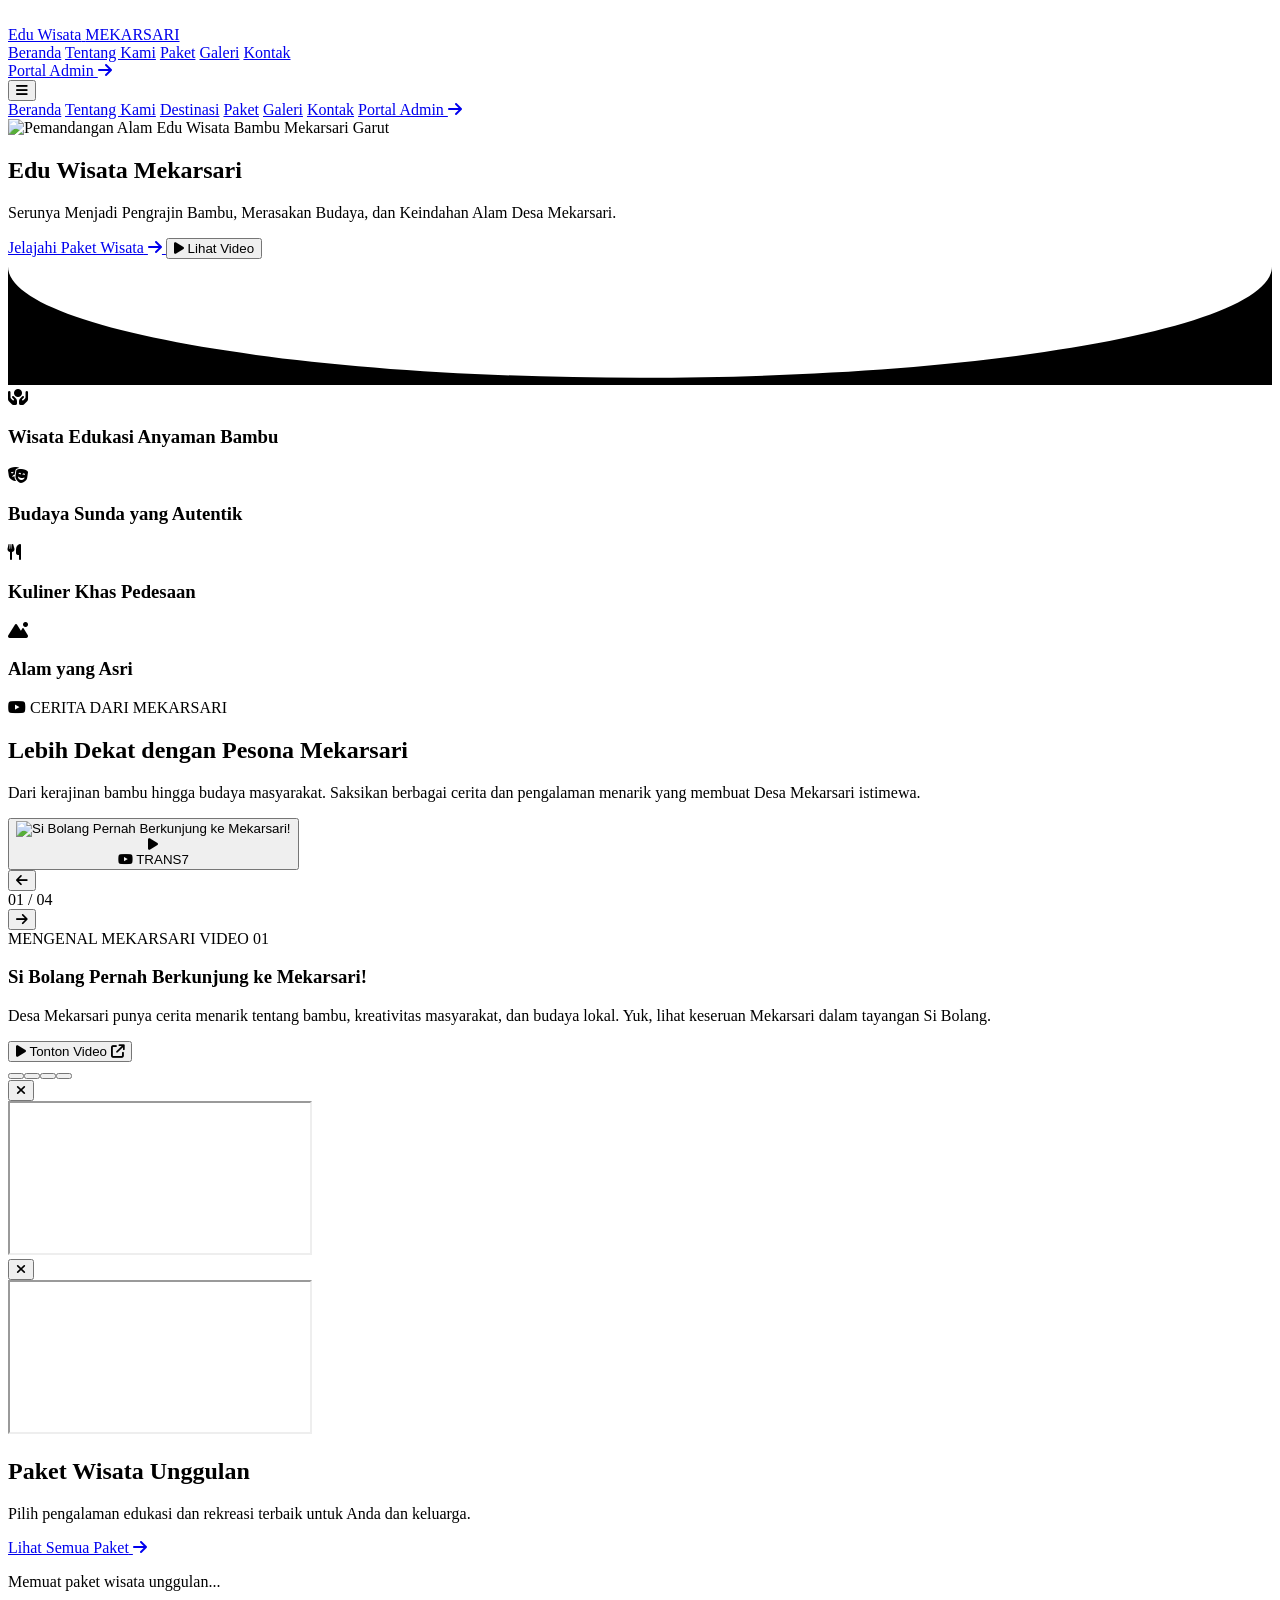
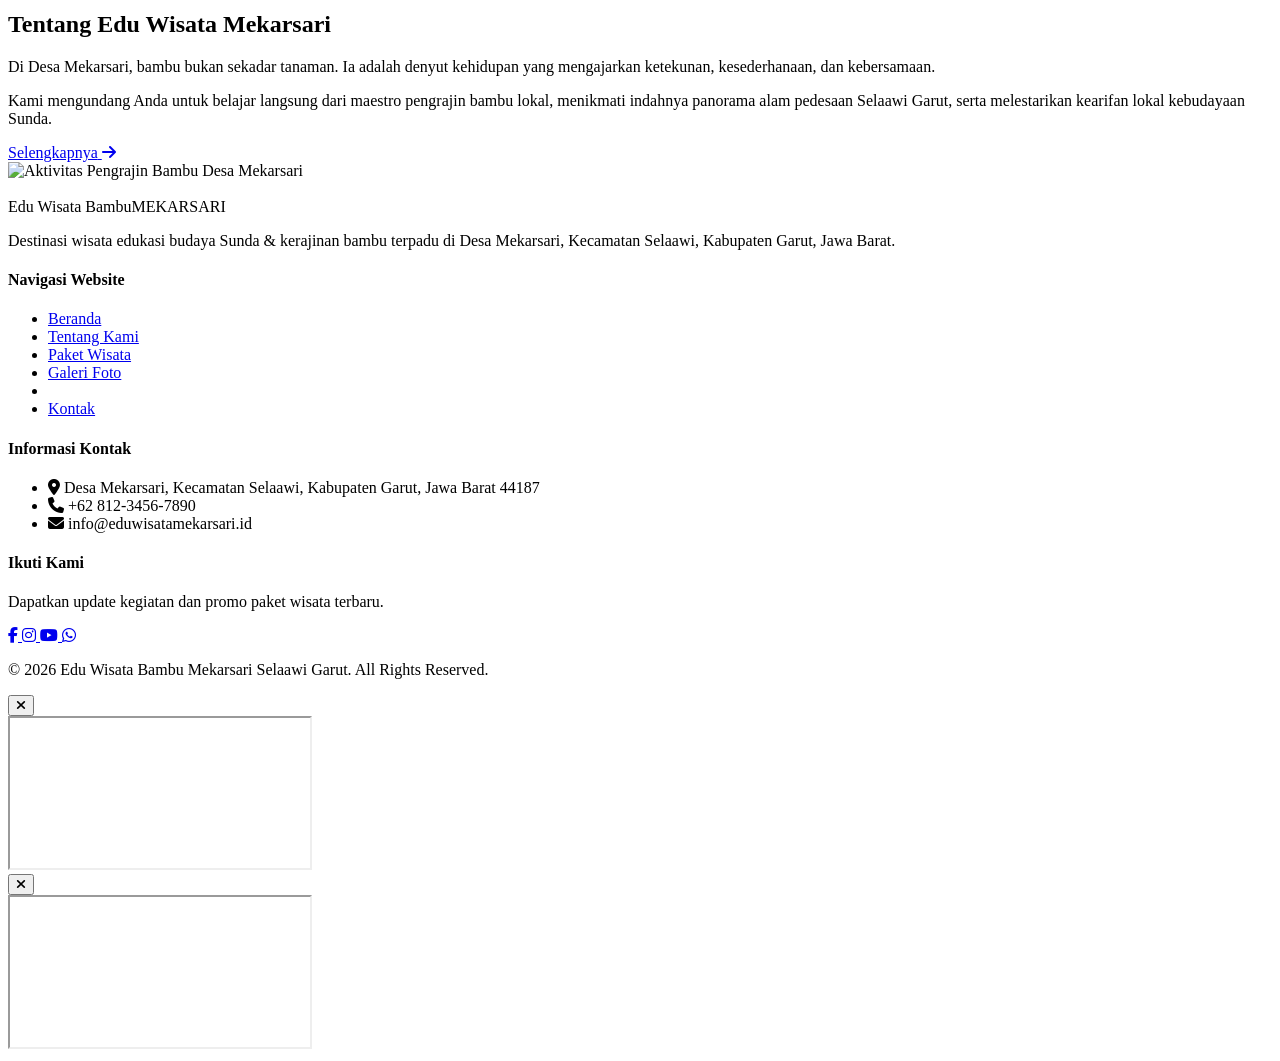
==== index.html @ fae1bfb8 "Add files via upload" ====
<!DOCTYPE html>
<html lang="id">
<head>
    <meta charset="UTF-8">
    <meta name="viewport" content="width=device-width, initial-scale=1.0">
    <title>Edu Wisata Mekarsari - Desa Mekarsari, Garut</title>
    
    <link rel="shortcut icon" href="assets/images/logo.png" type="image/x-icon">
    
    <!-- Google Fonts: Plus Jakarta Sans -->
    <link rel="preconnect" href="https://fonts.googleapis.com">
    <link rel="preconnect" href="https://fonts.gstatic.com" crossorigin>
    <link href="https://fonts.googleapis.com/css2?family=Plus+Jakarta+Sans:wght@400;500;600;700;800&display=swap" rel="stylesheet">
    
    <!-- Font Awesome Icons -->
    <link rel="stylesheet" href="https://cdnjs.cloudflare.com/ajax/libs/font-awesome/6.4.0/css/all.min.css">
    <link rel="shortcut icon" href="assets/images/logo.png" type="image/x-icon">
    
    <!-- Tailwind CSS (CDN) -->
    <script src="https://cdn.tailwindcss.com"></script>
    <script>
        tailwind.config = {
            theme: {
                extend: {
                    colors: {
                        brand: {
                            dark: '#064E36',
                            primary: '#146C43',
                            green: '#198754',
                            light: '#E8F5E9',
                            bgAlt: '#F5F8F5'
                        }
                    },
                    fontFamily: {
                        sans: ['"Plus Jakarta Sans"', 'sans-serif'],
                    }
                }
            }
        }
    </script>
    
    <!-- Custom CSS -->
    <link rel="stylesheet" href="assets/css/style.css">
    

<style>


    /* ==================================================
   GLOBAL SCROLLBAR — SEMUA HALAMAN
   Scroll tetap berfungsi, scrollbar disembunyikan
================================================== */

html,
body {
    scrollbar-width: none;
    -ms-overflow-style: none;
}

html::-webkit-scrollbar,
body::-webkit-scrollbar,
*::-webkit-scrollbar {
    display: none;
}




@media (max-width: 767px) {

    .hero-beranda {
        height: 400px !important;
        min-height: 400px !important;
        display: flex;
        align-items: flex-end;
        justify-content: center;
        position: relative;
        overflow: hidden;
    }

    /* Posisi konten */
    .hero-beranda > .relative.z-10 {
        width: 100%;
        padding: 0 18px 45px !important;
    }

    .hero-beranda > .relative.z-10 > div {
        gap: 12px;
    }

    /* Judul */
    .hero-beranda h1 {
        font-size: clamp(34px, 9vw, 42px);
        line-height: 1.08;
        letter-spacing: -1.5px;
    }

    /* Deskripsi */
    .hero-beranda p {
        font-size: 13px;
        line-height: 1.5;
    }

    /* Tombol */
    .hero-beranda .relative.z-10 > div > div {
        gap: 9px;
        padding-top: 2px;
    }

    .hero-beranda .relative.z-10 > div > div a,
    .hero-beranda .relative.z-10 > div > div button {
        min-height: 46px;
        font-size: 11px;
    }

    /* Lengkungan */
    .hero-beranda > .absolute.bottom-0 svg {
        height: 25px;
    }
}

@media (max-width: 380px) {
    .hero-beranda {
        height: 380px !important;
        min-height: 380px !important;
    }
}

</style>
</head>
<body class="font-sans text-gray-800 bg-white antialiased selection:bg-brand-green selection:text-white min-h-screen flex flex-col">

    
<!-- HEADER / NAVIGATION -->
<header class="sticky top-0 z-50 bg-white shadow-sm border-b border-gray-100 transition-all duration-300" id="main-header">

    <div class="max-w-7xl mx-auto px-4 sm:px-6 lg:px-8 h-20 flex items-center justify-between">

        <!-- LOGO -->
        <a href="index.html" class="flex items-center gap-3 group">
            <div class="w-12 h-12 rounded-xl flex items-center justify-center text-white text-xl font-bold shadow-md group-hover:scale-105 transition-transform">
                <img src="assets/images/logo.png" alt="">
            </div>

            <div>
                <span class="block text-xs uppercase tracking-widest font-bold text-brand-primary">Edu Wisata</span>
                <span class="block text-xl font-extrabold text-brand-dark tracking-tight leading-none">MEKARSARI</span>
            </div>
        </a>

        <!-- DESKTOP NAVIGATION -->
        <nav class="hidden lg:flex items-center space-x-8">
            <a href="index.html" class="text-sm font-semibold text-brand-dark relative after:absolute after:left-0 after:-bottom-2 after:w-full after:h-0.5 after:bg-brand-green">Beranda</a>
            <a href="tentang.html" class="text-sm font-semibold text-gray-700 hover:text-brand-dark transition-colors">Tentang Kami</a>
            <!--<a href="destinasi.html" class="text-sm font-semibold text-gray-700 hover:text-brand-dark transition-colors">Destinasi</a>-->
            <a href="paket.html" class="text-sm font-semibold text-gray-700 hover:text-brand-dark transition-colors">Paket</a>
            <a href="galeri.html" class="text-sm font-semibold text-gray-700 hover:text-brand-dark transition-colors">Galeri</a>
            <a href="kontak.html" class="text-sm font-semibold text-gray-700 hover:text-brand-dark transition-colors">Kontak</a>
        </nav>

        <!-- DESKTOP ADMIN -->
        <div class="hidden lg:flex items-center">
            <a href="login.html" class="px-6 py-2.5 bg-brand-dark hover:bg-brand-primary text-white text-sm font-bold rounded-full shadow-md hover:shadow-lg transition-all transform hover:-translate-y-0.5 flex items-center gap-2">
                Portal Admin <i class="fa-solid fa-arrow-right text-xs"></i>
            </a>
        </div>

        <!-- MOBILE HAMBURGER -->
        <button
            id="mobile-menu-btn"
            type="button"
            aria-label="Toggle menu"
            aria-expanded="false"
            aria-controls="mobile-menu"
            class="lg:hidden text-gray-700 focus:outline-none p-2 rounded-lg hover:bg-gray-100">

            <i class="fa-solid fa-bars text-2xl"></i>
        </button>

    </div>

    <!-- MOBILE MENU -->
    <div id="mobile-menu" class="hidden lg:hidden absolute top-full left-0 w-full bg-white border-b border-gray-200 px-4 pt-2 pb-6 space-y-3 shadow-xl z-50">

        <a href="index.html" aria-current="page" class="block py-2 text-base font-bold text-brand-green">Beranda</a>
        <a href="tentang.html" class="block py-2 text-base font-semibold text-gray-700 hover:text-brand-dark">Tentang Kami</a>
        <a href="destinasi.html" class="block py-2 text-base font-semibold text-gray-700 hover:text-brand-dark">Destinasi</a>
        <a href="paket.html" class="block py-2 text-base font-semibold text-gray-700 hover:text-brand-dark">Paket</a>
        <a href="galeri.html" class="block py-2 text-base font-semibold text-gray-700 hover:text-brand-dark">Galeri</a>
        <a href="kontak.html" class="block py-2 text-base font-semibold text-gray-700 hover:text-brand-dark">Kontak</a>

        <a href="login.html" class="block w-full mt-4 py-3 bg-brand-dark text-white font-bold rounded-xl shadow text-center">
            Portal Admin <i class="fa-solid fa-arrow-right ml-2"></i>
        </a>

    </div>

</header>


    <main class="flex-grow">
        <!-- 1. HERO SECTION -->
        <section class="hero-beranda relative min-h-[80vh] flex items-center justify-center bg-slate-900 overflow-hidden">
            <!-- Background Image with Overlay -->
            <div class="absolute inset-0 z-0">
                <img
                    id="image-hero-beranda"
                    data-image-key="hero_beranda"
                    src=""
                    alt="Pemandangan Alam Edu Wisata Bambu Mekarsari Garut"
                    class="w-full h-full object-cover object-center transform scale-105 animate-subtle-zoom">
                <div class="absolute inset-0 bg-gradient-to-r from-black/80 via-black/50 to-transparent"></div>
                <div class="absolute inset-0 bg-brand-dark/20 mix-blend-multiply"></div>
            </div>

            <div class="relative z-10 max-w-7xl mx-auto px-4 sm:px-6 lg:px-8 py-20 w-full">
                <div class="max-w-2xl text-white space-y-6">
                    <h1 class="text-4xl sm:text-5xl lg:text-6xl font-extrabold tracking-tight leading-tight">
                        Edu Wisata <span class="text-green-400">Mekarsari</span>
                        <!--<span class="text-green-400">Mekarsari</span>--> 
                    </h1>
                    <p class="text-lg sm:text-xl text-gray-200 font-normal leading-relaxed">
                        Serunya Menjadi Pengrajin Bambu, Merasakan Budaya, dan Keindahan Alam Desa Mekarsari.
                    </p>
                    <div class="flex flex-wrap items-center gap-4 pt-4">
                        <a href="#paket" class="inline-flex items-center justify-center gap-3 bg-brand-green hover:bg-emerald-600 text-white font-bold px-7 py-3.5 rounded-full shadow-lg hover:shadow-xl transition-all duration-300 transform hover:-translate-y-1">
                            <span>Jelajahi Paket Wisata</span>
                            <i class="fa-solid fa-arrow-right"></i>
                        </a>
                        <a href="#video"><button class="inline-flex items-center justify-center gap-3 bg-white/20 hover:bg-white/30 backdrop-blur-md text-white border border-white/40 font-semibold px-6 py-3.5 rounded-full transition-all duration-300">
                            <span class="w-8 h-8 rounded-full bg-white text-brand-dark flex items-center justify-center text-xs shadow">
                                <i class="fa-solid fa-play translate-x-0.5"></i>
                            </span>
                            <span>Lihat Video</span>
                        </button></a>
                    </div>
                </div>
            </div>

            <!-- Curved Edge Bottom Divider -->
            <div class="absolute bottom-0 left-0 right-0 z-10 overflow-hidden leading-none">
                <svg class="relative block w-full h-12 text-white" data-name="Layer 1" xmlns="http://www.w3.org/2000/svg" viewBox="0 0 1200 120" preserveAspectRatio="none">
                    <path d="M600,112.77C268.63,112.77,0,65.52,0,7.23V120H1200V7.23C1200,65.52,931.37,112.77,600,112.77Z" fill="currentColor"></path>
                </svg>
            </div>
        </section>

        <!-- 2. HIGHLIGHT KEUNGGULAN SECTION -->
        <section class="py-16 bg-white relative z-20">
            <div class="max-w-7xl mx-auto px-4 sm:px-6 lg:px-8">
                <div class="grid grid-cols-2 md:grid-cols-4 gap-5 lg:gap-7">

                    <div class="highlight-card">
                        <div class="highlight-icon">
                            <i class="fa-solid fa-hands-holding-circle"></i>
                        </div>
                        <h3>Wisata Edukasi Anyaman Bambu</h3>
                    </div>

                    <div class="highlight-card">
                        <div class="highlight-icon">
                            <i class="fa-solid fa-masks-theater"></i>
                        </div>
                        <h3>Budaya Sunda yang Autentik</h3>
                    </div>

                    <div class="highlight-card">
                        <div class="highlight-icon">
                            <i class="fa-solid fa-utensils"></i>
                        </div>
                        <h3>Kuliner Khas Pedesaan</h3>
                    </div>

                    <div class="highlight-card">
                        <div class="highlight-icon">
                            <i class="fa-solid fa-mountain-sun"></i>
                        </div>
                        <h3>Alam yang Asri</h3>
                    </div>

                </div>
            </div>
        </section>


<!-- SECTION VIDEO & MEDIA -->

<!-- ==========================================
     VIDEO & MEDIA - EDITORIAL SHOWCASE
========================================== -->

<section id="video" class="video-showcase">

    <div class="video-container">

        <!-- HEADER -->
        <div class="video-heading">
            <div class="video-eyebrow">
                <span class="video-youtube-icon">
                    <i class="fa-brands fa-youtube"></i>
                </span>
                CERITA DARI MEKARSARI
            </div>

            <h2>
                Lebih Dekat dengan
                <span>Pesona Mekarsari</span>
            </h2>

            <p>
                Dari kerajinan bambu hingga budaya masyarakat.
                Saksikan berbagai cerita dan pengalaman menarik
                yang membuat Desa Mekarsari istimewa.
            </p>
        </div>


        <!-- VIDEO FEATURE -->
        <div class="video-feature">

            <!-- LEFT : VIDEO -->
            <div class="video-visual">

                <div class="video-frame">

                    <button
                        type="button"
                        id="showcase-thumbnail"
                        class="video-thumbnail"
                        aria-label="Putar video Mekarsari">

                        <img
                            id="showcase-image"
                            src="https://img.youtube.com/vi/QipOSHGybto/hqdefault.jpg"
                            alt="Video Mekarsari"
                            loading="lazy">

                        <div class="video-overlay"></div>

                        <!-- PLAY -->
                        <div class="video-play">
                            <span>
                                <i class="fa-solid fa-play"></i>
                            </span>
                        </div>

                        <!-- VIDEO LABEL -->
                        <div class="video-label">
                            <i class="fa-brands fa-youtube"></i>
                            <span id="showcase-badge">FEATURED VIDEO</span>
                        </div>

                    </button>

                </div>

                <!-- VIDEO NAVIGATION -->
                <div class="video-navigation">

                    <button
                        type="button"
                        id="showcase-prev"
                        class="video-arrow"
                        aria-label="Video sebelumnya">
                        <i class="fa-solid fa-arrow-left"></i>
                    </button>

                    <div class="video-progress">

                        <div class="video-progress-info">
                            <span id="showcase-counter">01</span>
                            <span class="video-counter-divider">/</span>
                            <span>04</span>
                        </div>

                        <div class="video-progress-track">
                            <div id="showcase-progress"></div>
                        </div>

                    </div>

                    <button
                        type="button"
                        id="showcase-next"
                        class="video-arrow"
                        aria-label="Video berikutnya">
                        <i class="fa-solid fa-arrow-right"></i>
                    </button>

                </div>

            </div>


            <!-- RIGHT : INFORMATION -->
            <div class="video-information">

                <div class="video-information-top">

                    <span class="video-category" id="showcase-category">
                        MENGENAL MEKARSARI
                    </span>

                    <span class="video-index">
                        VIDEO <span id="showcase-index">01</span>
                    </span>

                </div>

                <h3 id="showcase-title">
                    Si Bolang Pernah Berkunjung ke Mekarsari!
                </h3>

                <p id="showcase-description">
                    Desa Mekarsari punya cerita menarik tentang bambu,
                    kreativitas masyarakat, dan budaya lokal.
                    Yuk, lihat keseruan Mekarsari dalam tayangan Si Bolang.
                </p>

                <button
                    type="button"
                    id="showcase-watch"
                    class="video-watch">

                    <span class="video-watch-icon">
                        <i class="fa-solid fa-play"></i>
                    </span>

                    Tonton Video

                    <i class="fa-solid fa-arrow-up-right-from-square video-watch-arrow"></i>

                </button>

                <!-- DOTS -->
                <div class="video-dots" id="showcase-dots"></div>

            </div>

        </div>

    </div>

</section>


<!-- YOUTUBE MODAL -->
<div id="showcase-modal" class="showcase-modal">

    <button
        type="button"
        id="showcase-close"
        class="showcase-modal-close"
        aria-label="Tutup video">

        <i class="fa-solid fa-xmark"></i>

    </button>

    <div class="showcase-modal-content">

        <div class="showcase-modal-frame">

            <iframe
                id="showcase-player"
                src=""
                title="Video Mekarsari"
                allow="autoplay; encrypted-media; picture-in-picture"
                allowfullscreen>
            </iframe>

        </div>

    </div>

</div>



<!-- MODAL YOUTUBE -->
<div id="youtube-modal"
     class="fixed inset-0 z-[9999] bg-black/90 hidden items-center justify-center p-4">

    <button
        type="button"
        id="youtube-close"
        aria-label="Tutup video"
        class="absolute top-5 right-5 text-white text-3xl hover:text-red-500 transition-colors">
        <i class="fa-solid fa-xmark"></i>
    </button>

    <div class="w-full max-w-5xl">
        <div class="aspect-video rounded-2xl overflow-hidden bg-black">
            <iframe
                id="youtube-player"
                class="w-full h-full"
                src=""
                title="Video Mekarsari"
                allow="autoplay; encrypted-media; picture-in-picture"
                allowfullscreen>
            </iframe>
        </div>
    </div>
</div>

        <!-- 4. PAKET WISATA UNGGULAN SECTION -->
        <section id="paket" class="py-16 md:py-24 bg-white">
            <div class="max-w-7xl mx-auto px-4 sm:px-6 lg:px-8">
                <!-- Section Header -->
                <div class="flex flex-col md:flex-row md:items-end justify-between mb-12 gap-4">
                    <div>
                        <h2 class="text-3xl sm:text-4xl font-extrabold text-brand-dark tracking-tight">
                            Paket Wisata Unggulan
                        </h2>
                        <p class="text-gray-500 mt-2">Pilih pengalaman edukasi dan rekreasi terbaik untuk Anda dan keluarga.</p>
                    </div>
                    <a href="#semua-paket" class="inline-flex items-center gap-2 font-bold text-brand-green hover:text-brand-dark transition-colors group">
                        <span>Lihat Semua Paket</span>
                        <i class="fa-solid fa-arrow-right group-hover:translate-x-1 transition-transform"></i>
                    </a>
                </div>

                <!-- Dynamic Firebase / Static Package Container -->
                <div id="paket-container" class="grid grid-cols-1 md:grid-cols-3 gap-8">
                    <!-- Loading State Spinner (Default) -->
                    <div id="loading-state" class="col-span-3 text-center py-12">
                        <div class="inline-block animate-spin rounded-full h-10 w-10 border-4 border-brand-green border-t-transparent"></div>
                        <p class="text-gray-500 mt-3 text-sm font-medium">Memuat paket wisata unggulan...</p>
                    </div>
                </div>
            </div>
        </section>
        <!-- 3. TENTANG EDU WISATA MEKARSARI SECTION -->
        <section id="tentang" class="py-16 md:py-24 bg-brand-bgAlt">
            <div class="max-w-7xl mx-auto px-4 sm:px-6 lg:px-8">
                <div class="grid grid-cols-1 lg:grid-cols-12 gap-12 items-center">
                    <!-- Text Content -->
                    <div class="lg:col-span-6 space-y-6">
                        <h2 class="text-3xl sm:text-4xl font-extrabold text-brand-dark tracking-tight">
                            Tentang Edu Wisata Mekarsari
                        </h2>
                        <p class="text-gray-600 text-lg leading-relaxed">
                            Di Desa Mekarsari, bambu bukan sekadar tanaman. Ia adalah denyut kehidupan yang mengajarkan ketekunan, kesederhanaan, dan kebersamaan. 
                        </p>
                        <p class="text-gray-500 text-base leading-relaxed">
                            Kami mengundang Anda untuk belajar langsung dari maestro pengrajin bambu lokal, menikmati indahnya panorama alam pedesaan Selaawi Garut, serta melestarikan kearifan lokal kebudayaan Sunda.
                        </p>
                        <div class="pt-2">
                            <a href="tentang.html" class="inline-flex items-center gap-3 bg-brand-dark hover:bg-brand-green text-white font-semibold px-7 py-3 rounded-full shadow-md transition-all duration-300">
                                <span>Selengkapnya</span>
                                <i class="fa-solid fa-arrow-right"></i>
                            </a>
                        </div>
                    </div>

                    <!-- Image Showcase -->
                    <div class="lg:col-span-6 relative">
                        <div class="relative rounded-3xl overflow-hidden shadow-2xl border-4 border-white">
                            <img
                                id="image-about-beranda"
                                data-image-key="about_beranda"
                                src=""
                                alt="Aktivitas Pengrajin Bambu Desa Mekarsari"
                                class="w-full h-[380px] sm:h-[420px] object-cover hover:scale-105 transition-transform duration-500">
                            <div class="absolute inset-0 bg-gradient-to-t from-black/40 via-transparent to-transparent"></div>
                        </div>
                    </div>
                </div>
            </div>
        </section>
    </main>

    <!-- FOOTER -->
    <footer class="bg-brand-dark text-white pt-16 pb-8 border-t border-emerald-950">
<div class="max-w-7xl mx-auto px-4 sm:px-6 lg:px-8">
<div class="grid grid-cols-1 md:grid-cols-2 lg:grid-cols-4 gap-10 mb-12">
<div class="space-y-4"><div class="flex items-center gap-3"><div class="w-10 h-10 rounded-xl bg-white text-brand-dark flex items-center justify-center text-xl font-bold"><img src="assets/images/logo.png" alt=""></div><div><span class="block text-xs uppercase tracking-widest font-bold text-emerald-300">Edu Wisata Bambu</span><span class="block text-lg font-extrabold text-white tracking-tight leading-none">MEKARSARI</span></div></div><p class="text-emerald-100/80 text-sm leading-relaxed">Destinasi wisata edukasi budaya Sunda &amp; kerajinan bambu terpadu di Desa Mekarsari, Kecamatan Selaawi, Kabupaten Garut, Jawa Barat.</p></div>
<div><h4 class="text-lg font-bold mb-4 text-emerald-300">Navigasi Website</h4><ul class="space-y-2.5 text-sm text-emerald-100/90"><li><a href="index.html" class="hover:text-white transition-colors">Beranda</a></li><li><a href="tentang.html" class="hover:text-white transition-colors">Tentang Kami</a></li><li><!--<a href="destinasi.html" class="hover:text-white transition-colors">Destinasi</a></li><li>--><a href="paket.html" class="hover:text-white transition-colors">Paket Wisata</a></li><li><a href="galeri.html" class="hover:text-white transition-colors">Galeri Foto</a></li><li></li><li><a href="kontak.html" class="hover:text-white transition-colors">Kontak</a></li></ul></div>
<div>
    <h4 class="text-lg font-bold mb-4 text-emerald-300">
        Informasi Kontak
    </h4>

    <ul class="space-y-3 text-sm text-emerald-100/90">

        <!-- ALAMAT -->
        <li class="flex items-start gap-3">
            <i class="fa-solid fa-location-dot mt-1 text-emerald-400"></i>
            <span id="footer-alamat">
                Desa Mekarsari, Kecamatan Selaawi, Kabupaten Garut, Jawa Barat 44187
            </span>
        </li>

        <!-- TELEPON -->
        <li class="flex items-center gap-3">
            <i class="fa-solid fa-phone text-emerald-400"></i>
            <span id="footer-wa">
                +62 812-3456-7890
            </span>
        </li>

        <!-- EMAIL -->
        <li class="flex items-center gap-3">
            <i class="fa-solid fa-envelope text-emerald-400"></i>
            <span id="footer-email">
                info@eduwisatamekarsari.id
            </span>
        </li>

    </ul>
</div>
<div>
    <h4 class="text-lg font-bold mb-4 text-emerald-300">
        Ikuti Kami
    </h4>

    <p class="text-sm text-emerald-100/80 mb-4">
        Dapatkan update kegiatan dan promo paket wisata terbaru.
    </p>

    <div class="flex space-x-3">

        <!-- FACEBOOK -->
        <a href="#"
           aria-label="Facebook"
           id="footer-facebook"
           class="w-10 h-10 rounded-full bg-emerald-900/60 hover:bg-brand-green flex items-center justify-center text-white transition-all">
            <i class="fa-brands fa-facebook-f"></i>
        </a>

        <!-- INSTAGRAM -->
        <a href="#"
           aria-label="Instagram"
           id="footer-instagram"
           class="w-10 h-10 rounded-full bg-emerald-900/60 hover:bg-brand-green flex items-center justify-center text-white transition-all">
            <i class="fa-brands fa-instagram"></i>
        </a>

        <!-- YOUTUBE -->
        <a href="#"
           aria-label="YouTube"
           id="footer-youtube"
           class="w-10 h-10 rounded-full bg-emerald-900/60 hover:bg-brand-green flex items-center justify-center text-white transition-all">
            <i class="fa-brands fa-youtube"></i>
        </a>

        <!-- WHATSAPP -->
        <a href="#"
           aria-label="WhatsApp"
           id="footer-social-wa"
           class="w-10 h-10 rounded-full bg-emerald-900/60 hover:bg-brand-green flex items-center justify-center text-white transition-all">
            <i class="fa-brands fa-whatsapp"></i>
        </a>

    </div>
</div>
</div><div class="pt-8 border-t border-emerald-900/50 text-center text-xs text-emerald-200/60"><p>&copy; 2026 Edu Wisata Bambu Mekarsari Selaawi Garut. All Rights Reserved.</p></div></div>

</footer>



<!-- MODAL VIDEO YOUTUBE -->
<div id="video-modal" class="fixed inset-0 z-[100] hidden items-center justify-center bg-black/80 backdrop-blur-sm p-4">

    <div class="relative w-full max-w-4xl bg-black rounded-2xl overflow-hidden shadow-2xl">

        <!-- Tombol Close -->
        <button id="close-video-btn"
            class="absolute top-3 right-3 z-20 w-10 h-10 rounded-full bg-black/70 text-white hover:bg-red-500 transition flex items-center justify-center">
            <i class="fa-solid fa-xmark text-xl"></i>
        </button>

        <!-- Video YouTube -->
        <div class="relative w-full aspect-video">
            <iframe
                id="youtube-player"
                class="absolute inset-0 w-full h-full"
                src=""
                title="Video Edu Wisata Bambu Mekarsari"
                allow="autoplay; encrypted-media; picture-in-picture"
                allowfullscreen>
            </iframe>
        </div>

    </div>
</div>


    <!-- Firebase SDK (v9+ Modular via CDN) -->
    <script type="module" src="assets/js/firebase-config.js"></script>
    <script type="module" src="assets/js/main.js"></script>

<!-- VIDEO MODAL -->
<div id="youtube-modal"
    class="fixed inset-0 z-[100] hidden items-center justify-center bg-black/90 backdrop-blur-sm p-4">

    <div class="relative w-full max-w-5xl">

        <button onclick="closeYoutube()"
            class="absolute -top-12 right-0 text-white text-3xl hover:text-green-400 transition">
            <i class="fa-solid fa-xmark"></i>
        </button>

        <div class="aspect-video rounded-2xl overflow-hidden shadow-2xl bg-black">
            <iframe id="youtube-frame"
                class="w-full h-full"
                src=""
                title="Video Edu Wisata Mekarsari"
                allow="autoplay; encrypted-media; picture-in-picture"
                allowfullscreen>
            </iframe>
        </div>

    </div>
</div>

<script>
function playYoutube(videoId) {
    const modal = document.getElementById('youtube-modal');
    const frame = document.getElementById('youtube-frame');

    frame.src = 'https://www.youtube.com/embed/' + videoId + '?autoplay=1&rel=0';

    modal.classList.remove('hidden');
    modal.classList.add('flex');

    document.body.style.overflow = 'hidden';
}

function closeYoutube() {
    const modal = document.getElementById('youtube-modal');
    const frame = document.getElementById('youtube-frame');

    modal.classList.add('hidden');
    modal.classList.remove('flex');

    frame.src = '';

    document.body.style.overflow = '';
}
</script>

<script>



document.addEventListener("DOMContentLoaded", function () {

    const videos = [
    {
        id: "QipOSHGybto",
        thumbnail: "assets/images/bolang.png",
        category: "MENGENAL MEKARSARI",
        title: "Si Bolang Pernah Berkunjung ke Mekarsari!",
        description: "Desa Mekarsari punya cerita menarik tentang bambu, kreativitas masyarakat, dan budaya lokal. Yuk, lihat keseruan Mekarsari dalam tayangan Si Bolang.",
        badge: "TRANS7"
    },
    {
        id: "1caWzRFnxEg",
        thumbnail: "assets/images/mak-enah-1.png",
        category: "CERITA & PENGALAMAN DESA",
        title: "Keseruan Emak Enah Masak Bareng Warga Mekarsari!",
        description: "Suasana hangat, kesibukan dapur, dan semangat gotong royong menjadi bagian dari keseharian masyarakat Desa Mekarsari. Intip keseruannya dan temukan pengalaman wisata desa yang lebih dekat dengan kehidupan masyarakat lokal.",
        badge: "TRANS7"
    },
    {
        id: "I5Y_Sd6P0vc",
        thumbnail: "assets/images/mak-enah-2.png",
        category: "TRADISI & KEHIDUPAN LOKAL",
        title: "Tradisi Unik dan Keseruan Lomba Warga Mekarsari!",
        description: "Dari tradisi membawa hasil panen hingga berbagai perlombaan seru, Desa Mekarsari punya cerita tentang kebersamaan dan kreativitas masyarakatnya. Yuk, kenali keunikan desa yang menyimpan banyak pengalaman menarik untuk dijelajahi.",
        badge: "TRANS7"
    },
    {
        id: "Y3yQU1d5xko",
        thumbnail: "assets/images/mak-enah3.png",
        category: "BUDAYA & KEMERIAHAN DESA",
        title: "Karnaval Meriah, Kostum Unik, dan Cerita Warga Mekarsari!",
        description: "Kreativitas masyarakat, kostum unik, dan suasana penuh keceriaan mewarnai perayaan di Desa Mekarsari. Momen ini menjadi gambaran bagaimana budaya, kebersamaan, dan kreativitas warga menghadirkan pengalaman yang menarik bagi siapa saja yang berkunjung.",
        badge: "TRANS7"
    }
];

    let currentIndex = 0;
    let autoplay = null;

    const image = document.getElementById("showcase-image");
    const category = document.getElementById("showcase-category");
    const title = document.getElementById("showcase-title");
    const description = document.getElementById("showcase-description");
    const badge = document.getElementById("showcase-badge");

    const counter = document.getElementById("showcase-counter");
    const index = document.getElementById("showcase-index");
    const progress = document.getElementById("showcase-progress");

    const dots = document.getElementById("showcase-dots");
    const prev = document.getElementById("showcase-prev");
    const next = document.getElementById("showcase-next");

    const thumbnail = document.getElementById("showcase-thumbnail");
    const watch = document.getElementById("showcase-watch");

    const modal = document.getElementById("showcase-modal");
    const player = document.getElementById("showcase-player");
    const close = document.getElementById("showcase-close");

    // DOTS
    videos.forEach((video, i) => {
        const dot = document.createElement("button");

        dot.type = "button";
        dot.setAttribute("aria-label", "Video " + (i + 1));

        dot.addEventListener("click", () => {
            showVideo(i);
            resetAutoplay();
        });

        dots.appendChild(dot);
    });

    // RENDER
    function showVideo(i) {

        currentIndex = (i + videos.length) % videos.length;

        const video = videos[currentIndex];

        // Gunakan foto cover milik sendiri
        image.onerror = function () {
            this.onerror = null;
            console.error("Foto cover tidak ditemukan:", video.thumbnail);
        };

        image.src = video.thumbnail;
        image.alt = video.title;

        category.textContent = video.category;
        title.textContent = video.title;
        description.textContent = video.description;
        badge.textContent = video.badge;

        const number = String(currentIndex + 1).padStart(2, "0");

        counter.textContent = number;
        index.textContent = number;

        progress.style.width = ((currentIndex + 1) / videos.length * 100) + "%";

        [...dots.children].forEach((dot, n) => {
            dot.classList.toggle("active", n === currentIndex);
        });
    }

    // NAVIGATION
    prev.addEventListener("click", () => {
        showVideo(currentIndex - 1);
        resetAutoplay();
    });

    next.addEventListener("click", () => {
        showVideo(currentIndex + 1);
        resetAutoplay();
    });

    // YOUTUBE
    function playVideo() {
        const video = videos[currentIndex];

        player.src =
            "https://www.youtube.com/embed/" +
            video.id +
            "?autoplay=1&rel=0";

        modal.classList.add("active");
        document.body.style.overflow = "hidden";

        stopAutoplay();
    }

    function closeVideo() {
        modal.classList.remove("active");
        player.src = "";
        document.body.style.overflow = "";

        startAutoplay();
    }

    thumbnail.addEventListener("click", playVideo);
    watch.addEventListener("click", playVideo);
    close.addEventListener("click", closeVideo);

    modal.addEventListener("click", function (e) {
        if (e.target === modal) closeVideo();
    });

    document.addEventListener("keydown", function (e) {
        if (e.key === "Escape" && modal.classList.contains("active")) {
            closeVideo();
        }
    });

    // AUTOPLAY
    function startAutoplay() {
        stopAutoplay();

        autoplay = setInterval(() => {
            showVideo(currentIndex + 1);
        }, 3000);
    }

    function stopAutoplay() {
        clearInterval(autoplay);
    }

    function resetAutoplay() {
        startAutoplay();
    }

    document.addEventListener("visibilitychange", function () {
        if (document.hidden) {
            stopAutoplay();
        } else if (!modal.classList.contains("active")) {
            startAutoplay();
        }
    });

    // INIT
    showVideo(0);
    startAutoplay();

});

</script>



</body>
</html>
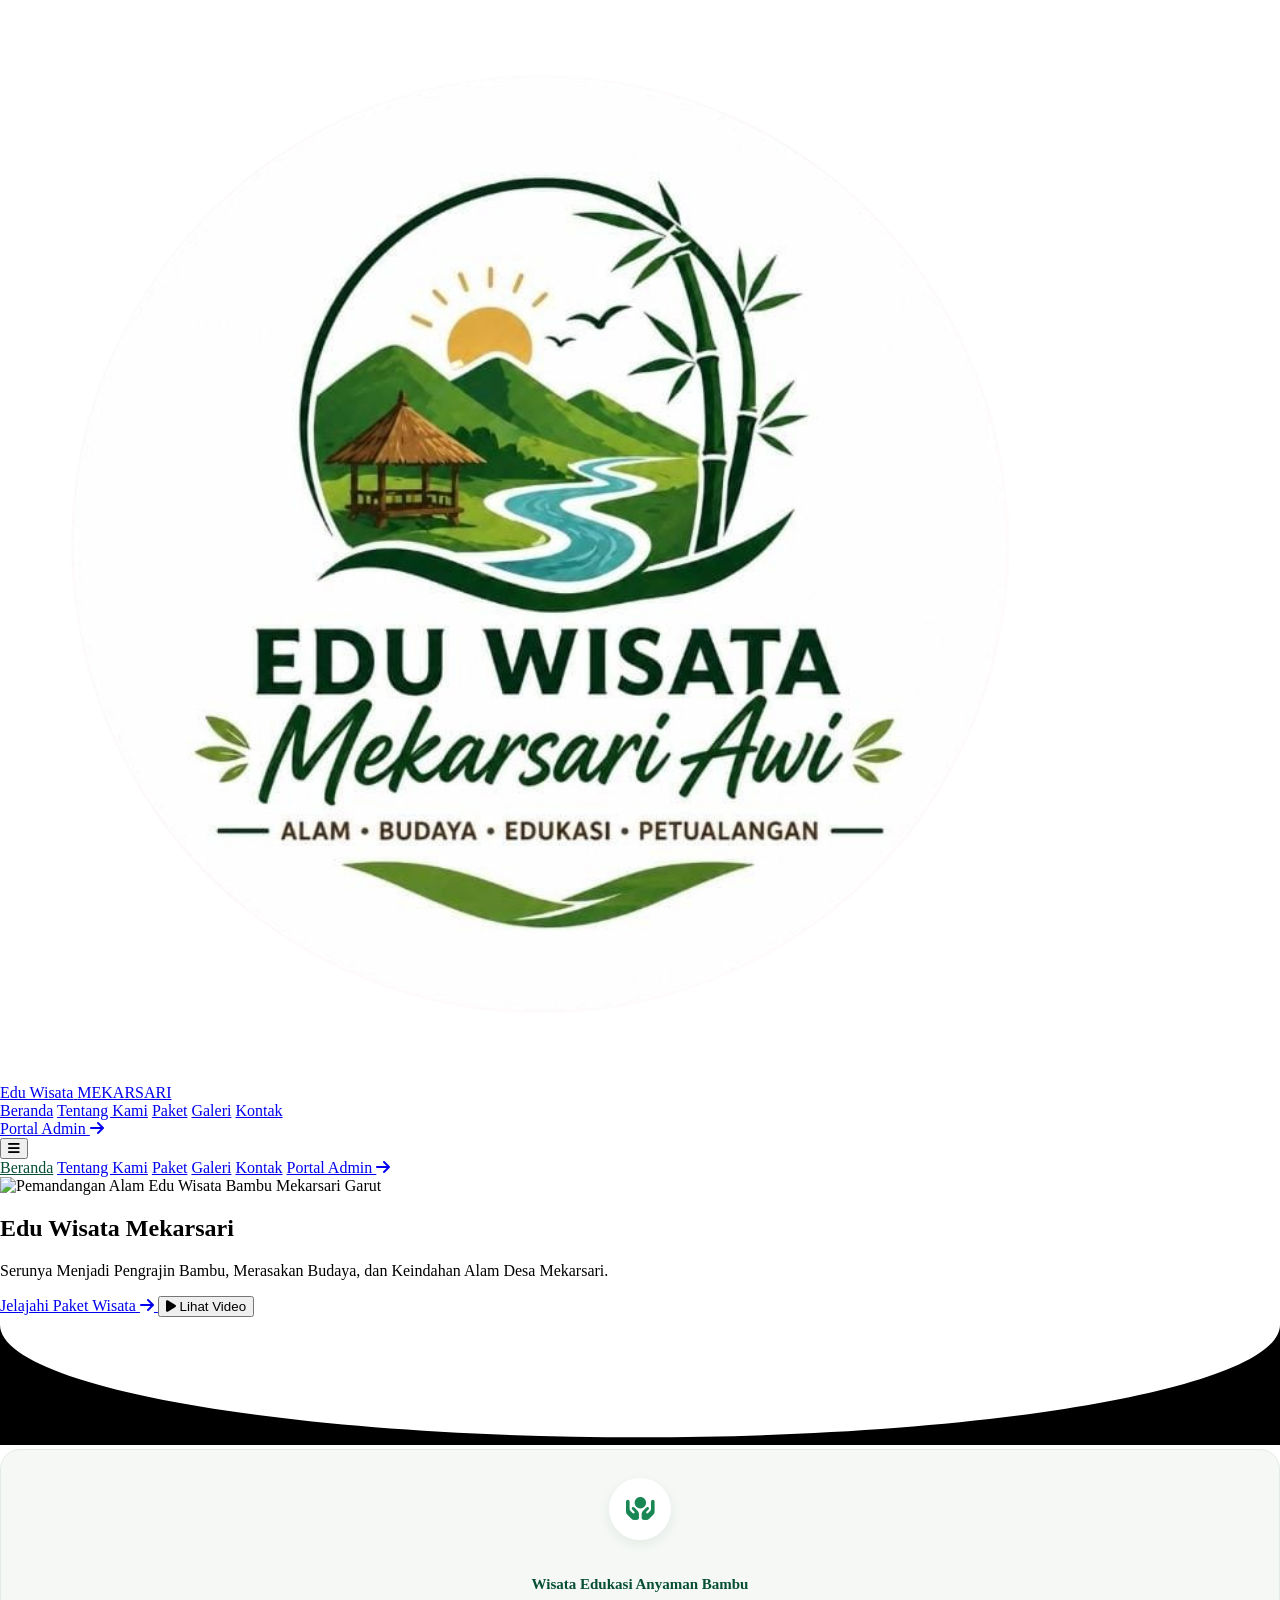
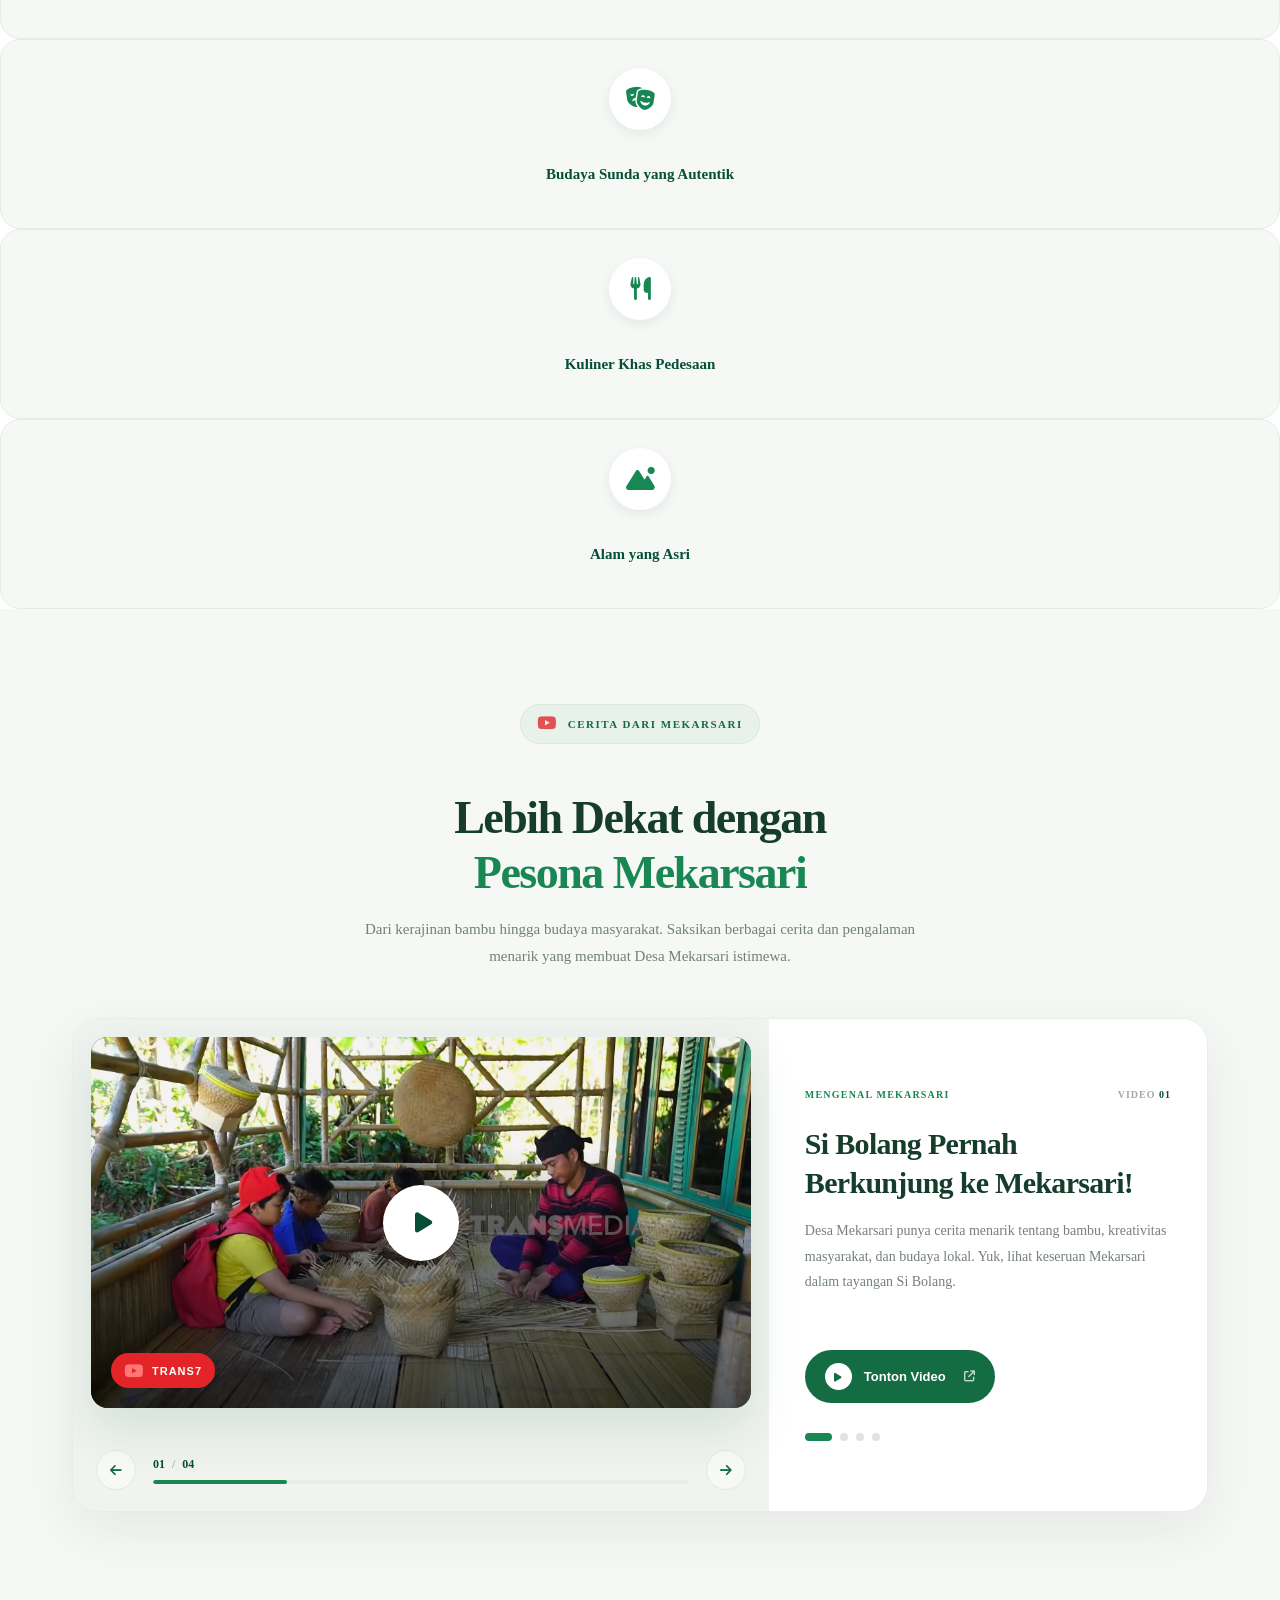
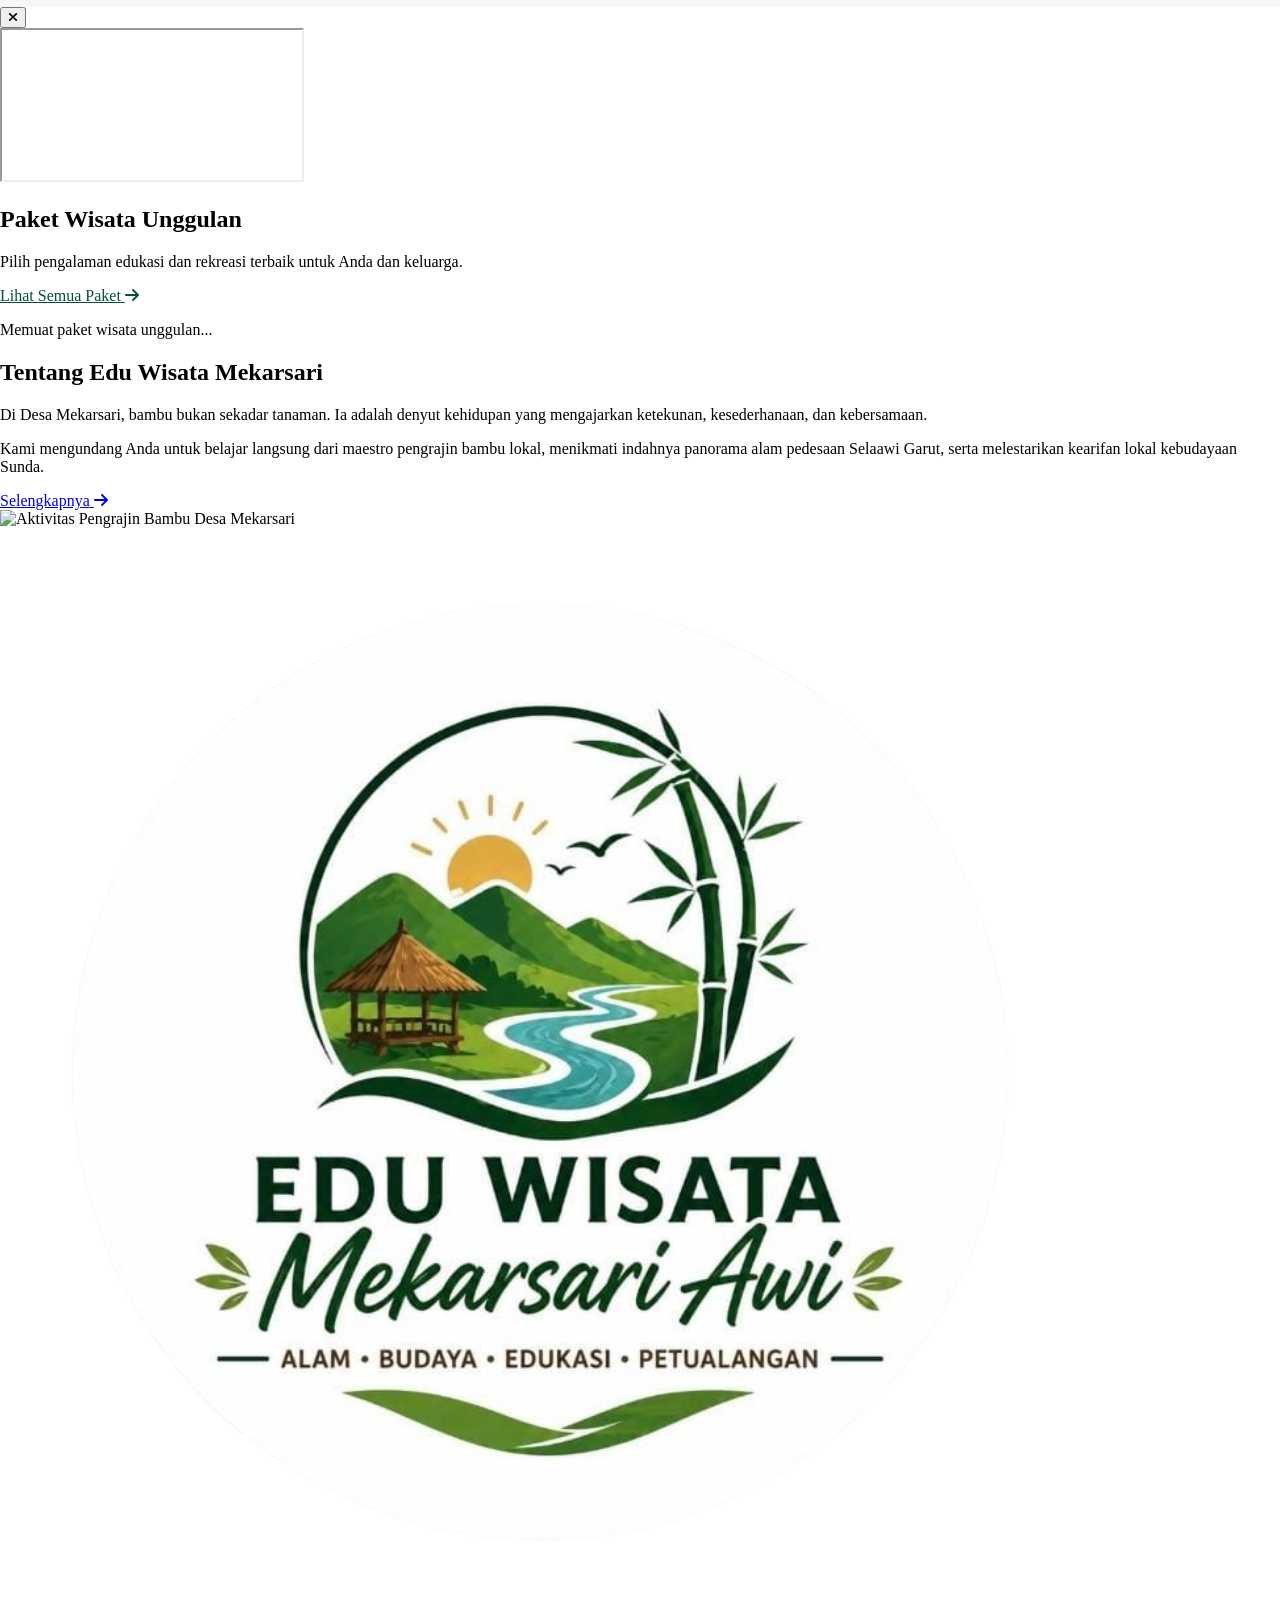
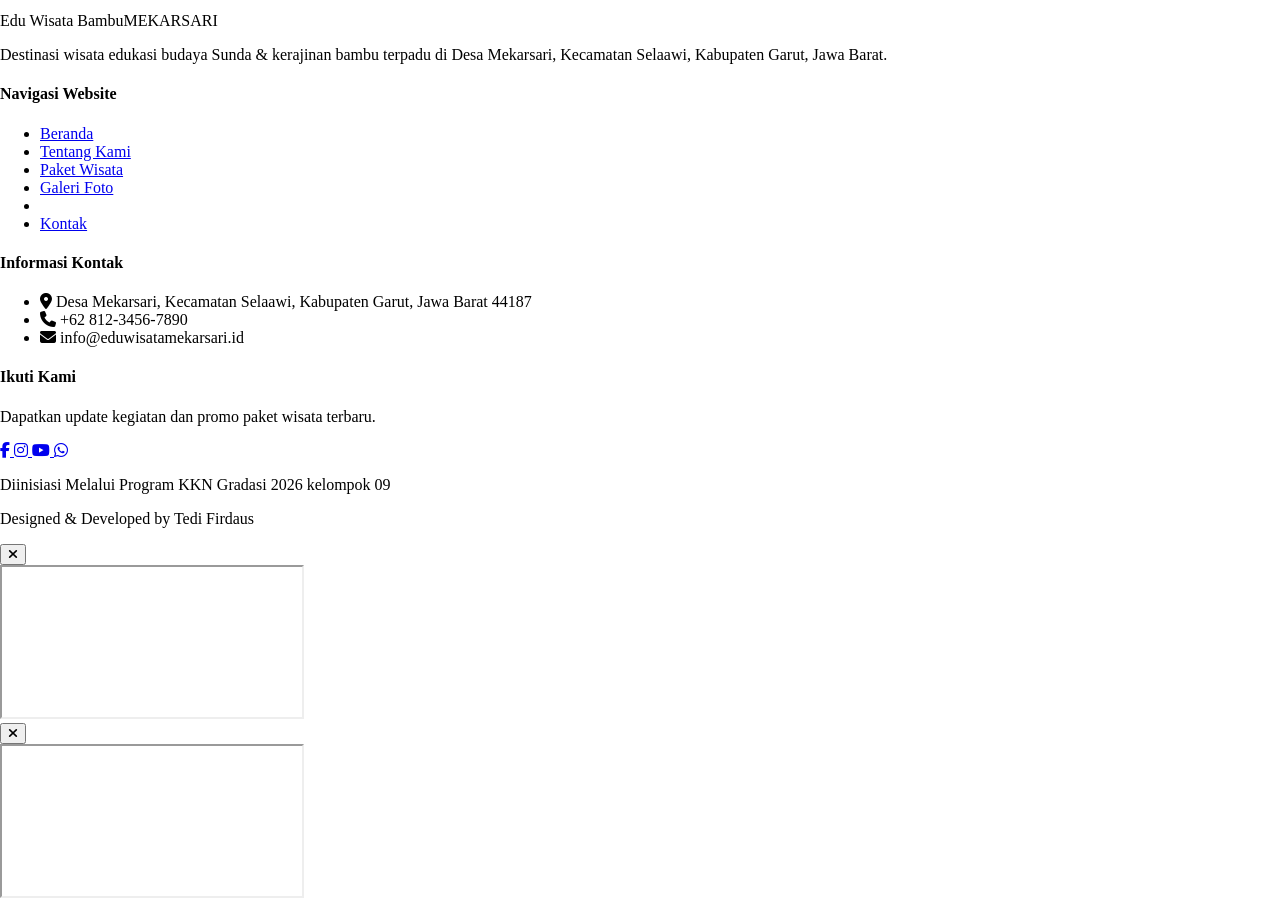
==== commit f4e53aec: "Add files via upload" ====
--- a/index.html
+++ b/index.html
@@ -152,7 +152,6 @@
         <nav class="hidden lg:flex items-center space-x-8">
             <a href="index.html" class="text-sm font-semibold text-brand-dark relative after:absolute after:left-0 after:-bottom-2 after:w-full after:h-0.5 after:bg-brand-green">Beranda</a>
             <a href="tentang.html" class="text-sm font-semibold text-gray-700 hover:text-brand-dark transition-colors">Tentang Kami</a>
-            <!--<a href="destinasi.html" class="text-sm font-semibold text-gray-700 hover:text-brand-dark transition-colors">Destinasi</a>-->
             <a href="paket.html" class="text-sm font-semibold text-gray-700 hover:text-brand-dark transition-colors">Paket</a>
             <a href="galeri.html" class="text-sm font-semibold text-gray-700 hover:text-brand-dark transition-colors">Galeri</a>
             <a href="kontak.html" class="text-sm font-semibold text-gray-700 hover:text-brand-dark transition-colors">Kontak</a>
@@ -184,7 +183,6 @@
 
         <a href="index.html" aria-current="page" class="block py-2 text-base font-bold text-brand-green">Beranda</a>
         <a href="tentang.html" class="block py-2 text-base font-semibold text-gray-700 hover:text-brand-dark">Tentang Kami</a>
-        <a href="destinasi.html" class="block py-2 text-base font-semibold text-gray-700 hover:text-brand-dark">Destinasi</a>
         <a href="paket.html" class="block py-2 text-base font-semibold text-gray-700 hover:text-brand-dark">Paket</a>
         <a href="galeri.html" class="block py-2 text-base font-semibold text-gray-700 hover:text-brand-dark">Galeri</a>
         <a href="kontak.html" class="block py-2 text-base font-semibold text-gray-700 hover:text-brand-dark">Kontak</a>
@@ -575,7 +573,7 @@
 <div class="max-w-7xl mx-auto px-4 sm:px-6 lg:px-8">
 <div class="grid grid-cols-1 md:grid-cols-2 lg:grid-cols-4 gap-10 mb-12">
 <div class="space-y-4"><div class="flex items-center gap-3"><div class="w-10 h-10 rounded-xl bg-white text-brand-dark flex items-center justify-center text-xl font-bold"><img src="assets/images/logo.png" alt=""></div><div><span class="block text-xs uppercase tracking-widest font-bold text-emerald-300">Edu Wisata Bambu</span><span class="block text-lg font-extrabold text-white tracking-tight leading-none">MEKARSARI</span></div></div><p class="text-emerald-100/80 text-sm leading-relaxed">Destinasi wisata edukasi budaya Sunda &amp; kerajinan bambu terpadu di Desa Mekarsari, Kecamatan Selaawi, Kabupaten Garut, Jawa Barat.</p></div>
-<div><h4 class="text-lg font-bold mb-4 text-emerald-300">Navigasi Website</h4><ul class="space-y-2.5 text-sm text-emerald-100/90"><li><a href="index.html" class="hover:text-white transition-colors">Beranda</a></li><li><a href="tentang.html" class="hover:text-white transition-colors">Tentang Kami</a></li><li><!--<a href="destinasi.html" class="hover:text-white transition-colors">Destinasi</a></li><li>--><a href="paket.html" class="hover:text-white transition-colors">Paket Wisata</a></li><li><a href="galeri.html" class="hover:text-white transition-colors">Galeri Foto</a></li><li></li><li><a href="kontak.html" class="hover:text-white transition-colors">Kontak</a></li></ul></div>
+<div><h4 class="text-lg font-bold mb-4 text-emerald-300">Navigasi Website</h4><ul class="space-y-2.5 text-sm text-emerald-100/90"><li><a href="index.html" class="hover:text-white transition-colors">Beranda</a></li><li><a href="tentang.html" class="hover:text-white transition-colors">Tentang Kami</a></li><li><a href="paket.html" class="hover:text-white transition-colors">Paket Wisata</a></li><li><a href="galeri.html" class="hover:text-white transition-colors">Galeri Foto</a></li><li></li><li><a href="kontak.html" class="hover:text-white transition-colors">Kontak</a></li></ul></div>
 <div>
     <h4 class="text-lg font-bold mb-4 text-emerald-300">
         Informasi Kontak
@@ -654,7 +652,12 @@
 
     </div>
 </div>
-</div><div class="pt-8 border-t border-emerald-900/50 text-center text-xs text-emerald-200/60"><p>&copy; 2026 Edu Wisata Bambu Mekarsari Selaawi Garut. All Rights Reserved.</p></div></div>
+</div><div class="pt-8 border-t border-emerald-900/50 text-center text-xs text-emerald-200/60"><p class="text-[11px] sm:text-xs text-slate-400">
+                    Diinisiasi Melalui Program KKN Gradasi 2026 kelompok 09
+                </p>
+                <p class="text-[11px] sm:text-xs text-slate-400">
+                    Designed & Developed by Tedi Firdaus
+                </p></div></div>
 
 </footer>
 
--- a/assets/css/style.css
+++ b/assets/css/style.css
@@ -0,0 +1,1595 @@
+/* RESPONSIVE GLOBAL */
+* {
+    box-sizing: border-box;
+}
+
+html,
+body {
+    width: 100%;
+    max-width: 100%;
+    margin: 0;
+}
+
+img,
+video,
+iframe {
+    max-width: 100%;
+}
+
+@media (max-width: 640px) {
+    body {
+        overflow-x: hidden;
+    }
+
+    .container {
+        max-width: 100%;
+    }
+}
+
+
+
+/* Custom Styles for Edu Wisata Bambu Mekarsari */
+@keyframes subtleZoom {
+    0% { transform: scale(1); }
+    100% { transform: scale(1.08); }
+}
+
+.animate-subtle-zoom {
+    animation: subtleZoom 20s infinite alternate ease-in-out;
+}
+
+/* Custom Scrollbar */
+::-webkit-scrollbar {
+    width: 8px;
+}
+::-webkit-scrollbar-track {
+    background: #F5F8F5;
+}
+::-webkit-scrollbar-thumb {
+    background: #198754;
+    border-radius: 4px;
+}
+::-webkit-scrollbar-thumb:hover {
+    background: #064E36;
+}
+
+/* Smooth Scrolling */
+html {
+    scroll-behavior: smooth;
+}
+
+
+
+
+
+@media (max-width: 639px) {
+    #video-carousel {
+        display: flex;
+        overflow: hidden;
+        gap: 0 !important;
+        padding: 0;
+    }
+
+    #video-carousel > button {
+        flex: 0 0 100%;
+        width: 100%;
+        min-width: 100%;
+        max-width: 100%;
+        margin: 0;
+        transform: translateX(0);
+        transition: transform 0.6s ease-in-out;
+    }
+}
+
+
+/* STICKY BOOKING BAR */
+#sticky-booking-bar {
+    position: fixed;
+    bottom: 0;
+    left: 0;
+    right: 0;
+    z-index: 40;
+    padding-bottom: env(safe-area-inset-bottom);
+}
+
+/* Padding hanya pada halaman yang memiliki booking bar */
+body:has(#sticky-booking-bar) {
+    padding-bottom: 90px;
+}
+
+@media (max-width: 640px) {
+    #sticky-booking-bar {
+        padding-left: 0;
+        padding-right: 0;
+    }
+
+    #sticky-booking-bar button {
+        width: 100%;
+    }
+
+    body:has(#sticky-booking-bar) {
+        padding-bottom: 85px;
+    }
+}
+
+
+
+/* DETAIL PAKET */
+#detail-view {
+    padding-bottom: 0;
+}
+
+#detail-gallery-thumbs img {
+    aspect-ratio: 1 / 1;
+    object-fit: cover;
+    border-radius: 0.75rem;
+    cursor: pointer;
+    transition: all 0.25s ease;
+}
+
+#detail-gallery-thumbs img:hover {
+    opacity: 0.8;
+    transform: scale(0.97);
+}
+
+/* Sticky booking bar */
+#sticky-booking-bar {
+    padding-bottom: env(safe-area-inset-bottom);
+}
+
+@media (max-width: 640px) {
+    #sticky-booking-bar button {
+        width: 100%;
+    }
+}
+
+
+
+
+
+/* OVERRIDE TEXT BRAND GREEN */
+.text-brand-green {
+    color: rgb(6 78 54) !important;
+}
+
+
+@media (max-width: 768px) {
+    .hero-beranda {
+        min-height: 60vh;
+    }
+}
+
+
+
+
+/* ==========================================
+   VIDEO SHOWCASE - DESIGN SYSTEM
+========================================== */
+
+.video-showcase {
+    --vs-green: #075B43;
+    --vs-green-dark: #034632;
+    --vs-light: #E8F3EA;
+    --vs-bg: #F5F8F5;
+    --vs-text: #12392D;
+    --vs-muted: #718078;
+
+    background: var(--vs-bg);
+    padding: 100px 0;
+    overflow: hidden;
+}
+
+.video-container {
+    max-width: 1280px;
+    padding: 0 32px;
+    margin: 0 auto;
+}
+
+
+/* HEADER */
+
+.video-heading {
+    max-width: 760px;
+    text-align: center;
+    margin: 0 auto 64px;
+}
+
+.video-eyebrow {
+    display: inline-flex;
+    align-items: center;
+    gap: 10px;
+    background: var(--vs-light);
+    color: var(--vs-green);
+    padding: 10px 18px;
+    border-radius: 100px;
+    font-size: 12px;
+    font-weight: 700;
+    letter-spacing: 0.04em;
+    margin-bottom: 24px;
+}
+
+.video-youtube-icon {
+    color: #E53935;
+    font-size: 15px;
+}
+
+.video-heading h2 {
+    font-size: clamp(36px, 4.5vw, 58px);
+    font-weight: 800;
+    color: var(--vs-green);
+    line-height: 1.12;
+    letter-spacing: -0.055em;
+    margin: 0;
+}
+
+.video-heading h2 span {
+    display: block;
+}
+
+.video-heading p {
+    font-size: 16px;
+    line-height: 1.8;
+    color: var(--vs-muted);
+    max-width: 620px;
+    margin: 22px auto 0;
+}
+
+
+/* FEATURE */
+
+.video-feature {
+    display: grid;
+    grid-template-columns: 1.35fr 0.85fr;
+    gap: 64px;
+    align-items: center;
+}
+
+
+/* VIDEO */
+
+.video-visual {
+    min-width: 0;
+}
+
+.video-frame {
+    position: relative;
+    border-radius: 24px;
+    overflow: hidden;
+    background: #DCE5DE;
+    box-shadow: 0 20px 50px rgba(7, 91, 67, 0.12);
+}
+
+.video-thumbnail {
+    position: relative;
+    display: block;
+    width: 100%;
+    aspect-ratio: 16 / 9;
+    padding: 0;
+    border: none;
+    background: #DCE5DE;
+    overflow: hidden;
+    cursor: pointer;
+}
+
+.video-thumbnail img {
+    width: 100%;
+    height: 100%;
+    display: block;
+    object-fit: cover;
+    transition: transform 0.7s ease;
+}
+
+.video-thumbnail:hover img {
+    transform: scale(1.04);
+}
+
+.video-overlay {
+    position: absolute;
+    inset: 0;
+    background: linear-gradient(
+        180deg,
+        rgba(0,0,0,0.02) 25%,
+        rgba(0,0,0,0.55) 100%
+    );
+}
+
+
+/* PLAY */
+
+.video-play {
+    position: absolute;
+    inset: 0;
+    display: flex;
+    align-items: center;
+    justify-content: center;
+}
+
+.video-play span {
+    width: 82px;
+    height: 82px;
+    display: flex;
+    align-items: center;
+    justify-content: center;
+    border-radius: 50%;
+    background: rgba(255,255,255,0.94);
+    color: var(--vs-green);
+    font-size: 25px;
+    padding-left: 4px;
+    box-shadow: 0 10px 35px rgba(0,0,0,0.15);
+    transition: transform 0.3s ease;
+}
+
+.video-thumbnail:hover .video-play span {
+    transform: scale(1.1);
+}
+
+
+/* BADGE */
+
+.video-label {
+    position: absolute;
+    bottom: 22px;
+    left: 22px;
+    display: inline-flex;
+    align-items: center;
+    gap: 8px;
+    background: #E52429;
+    color: white;
+    padding: 9px 13px;
+    border-radius: 100px;
+    font-size: 11px;
+    font-weight: 700;
+    letter-spacing: 0.03em;
+}
+
+
+/* NAVIGATION */
+
+.video-navigation {
+    display: flex;
+    align-items: center;
+    gap: 18px;
+    margin-top: 24px;
+}
+
+.video-arrow {
+    width: 44px;
+    height: 44px;
+    flex-shrink: 0;
+    border-radius: 50%;
+    border: 1px solid #DCE6DE;
+    background: white;
+    color: var(--vs-green);
+    display: flex;
+    align-items: center;
+    justify-content: center;
+    cursor: pointer;
+    transition: all 0.25s ease;
+}
+
+.video-arrow:hover {
+    background: var(--vs-green);
+    color: white;
+    border-color: var(--vs-green);
+}
+
+.video-progress {
+    flex: 1;
+    min-width: 0;
+}
+
+.video-progress-info {
+    display: flex;
+    align-items: center;
+    gap: 7px;
+    font-size: 12px;
+    font-weight: 700;
+    color: var(--vs-green);
+    margin-bottom: 10px;
+}
+
+.video-counter-divider {
+    color: #B7C7BC;
+}
+
+.video-progress-track {
+    height: 4px;
+    background: #DDE8DF;
+    border-radius: 100px;
+    overflow: hidden;
+}
+
+#showcase-progress {
+    width: 25%;
+    height: 100%;
+    background: var(--vs-green);
+    border-radius: inherit;
+    transition: width 0.5s ease;
+}
+
+
+/* INFORMATION */
+
+.video-information {
+    min-width: 0;
+}
+
+.video-information-top {
+    display: flex;
+    align-items: center;
+    justify-content: space-between;
+    gap: 12px;
+    margin-bottom: 24px;
+}
+
+.video-category {
+    font-size: 11px;
+    font-weight: 800;
+    letter-spacing: 0.12em;
+    color: var(--vs-green);
+}
+
+.video-index {
+    font-size: 11px;
+    color: #A0AEA4;
+    font-weight: 700;
+    white-space: nowrap;
+}
+
+.video-information h3 {
+    font-size: clamp(28px, 3vw, 40px);
+    line-height: 1.22;
+    font-weight: 800;
+    letter-spacing: -0.045em;
+    color: var(--vs-green);
+    margin: 0;
+}
+
+.video-information p {
+    font-size: 15px;
+    line-height: 1.85;
+    color: var(--vs-muted);
+    margin: 22px 0 28px;
+}
+
+
+/* WATCH */
+
+.video-watch {
+    display: inline-flex;
+    align-items: center;
+    gap: 12px;
+    padding: 14px 22px;
+    border: none;
+    border-radius: 100px;
+    background: var(--vs-green);
+    color: white;
+    font-size: 14px;
+    font-weight: 700;
+    cursor: pointer;
+    transition: all 0.25s ease;
+}
+
+.video-watch:hover {
+    background: var(--vs-green-dark);
+    transform: translateY(-2px);
+}
+
+.video-watch-icon {
+    width: 23px;
+    height: 23px;
+    display: flex;
+    align-items: center;
+    justify-content: center;
+    background: white;
+    color: var(--vs-green);
+    border-radius: 50%;
+    font-size: 10px;
+}
+
+.video-watch-arrow {
+    font-size: 11px;
+    opacity: 0.65;
+    margin-left: 6px;
+}
+
+
+/* DOTS */
+
+.video-dots {
+    display: flex;
+    align-items: center;
+    gap: 8px;
+    margin-top: 28px;
+}
+
+.video-dots button {
+    width: 8px;
+    height: 8px;
+    padding: 0;
+    border: none;
+    border-radius: 100px;
+    background: #D4E0D6;
+    cursor: pointer;
+    transition: all 0.3s ease;
+}
+
+.video-dots button.active {
+    width: 24px;
+    background: var(--vs-green);
+}
+
+
+/* FOOTER */
+
+.video-footer {
+    display: flex;
+    justify-content: space-between;
+    align-items: center;
+    gap: 24px;
+    border-top: 1px solid #DFE8E0;
+    margin-top: 88px;
+    padding-top: 28px;
+}
+
+.video-footer-label {
+    display: block;
+    font-size: 10px;
+    font-weight: 800;
+    letter-spacing: 0.12em;
+    color: var(--vs-muted);
+    margin-bottom: 8px;
+}
+
+.video-footer h4 {
+    font-size: 20px;
+    font-weight: 800;
+    color: var(--vs-green);
+    margin: 0;
+}
+
+.video-explore {
+    display: inline-flex;
+    align-items: center;
+    gap: 10px;
+    color: var(--vs-green);
+    font-size: 13px;
+    font-weight: 700;
+    text-decoration: none;
+}
+
+.video-explore:hover {
+    color: var(--vs-green-dark);
+}
+
+
+/* ==========================================
+   VIDEO MODAL
+========================================== */
+
+.showcase-modal {
+    position: fixed;
+    inset: 0;
+    z-index: 99999;
+    display: none;
+    align-items: center;
+    justify-content: center;
+    padding: 24px;
+    background: rgba(0,0,0,0.92);
+}
+
+.showcase-modal.active {
+    display: flex;
+}
+
+.showcase-modal-content {
+    width: 100%;
+    max-width: 1100px;
+}
+
+.showcase-modal-frame {
+    position: relative;
+    aspect-ratio: 16 / 9;
+    overflow: hidden;
+    border-radius: 16px;
+    background: black;
+}
+
+.showcase-modal-frame iframe {
+    width: 100%;
+    height: 100%;
+    border: 0;
+}
+
+.showcase-modal-close {
+    position: absolute;
+    top: 24px;
+    right: 28px;
+    width: 44px;
+    height: 44px;
+    border: none;
+    border-radius: 50%;
+    background: rgba(255,255,255,0.12);
+    color: white;
+    font-size: 22px;
+    cursor: pointer;
+}
+
+
+/* ==========================================
+   TABLET
+========================================== */
+
+@media (max-width: 1024px) {
+
+    .video-showcase {
+        padding: 80px 0;
+    }
+
+    .video-feature {
+        grid-template-columns: 1.1fr 0.9fr;
+        gap: 36px;
+    }
+
+    .video-information h3 {
+        font-size: 30px;
+    }
+
+    .video-heading {
+        margin-bottom: 48px;
+    }
+
+}
+
+
+/* ==========================================
+   MOBILE
+========================================== */
+
+@media (max-width: 767px) {
+
+    .video-showcase {
+        padding: 64px 0;
+    }
+
+    .video-container {
+        padding: 0 20px;
+    }
+
+    /* HEADER */
+    .video-heading {
+        margin-bottom: 32px;
+    }
+
+    .video-eyebrow {
+        padding: 8px 13px;
+        font-size: 10px;
+        margin-bottom: 18px;
+    }
+
+    .video-heading h2 {
+        font-size: clamp(29px, 8vw, 38px);
+        line-height: 1.16;
+        letter-spacing: -0.045em;
+    }
+
+    .video-heading p {
+        font-size: 13px;
+        line-height: 1.75;
+        margin-top: 14px;
+        max-width: 340px;
+    }
+
+    /* STACK LAYOUT */
+    .video-feature {
+        display: flex;
+        flex-direction: column;
+        align-items: stretch;
+        gap: 0;
+    }
+
+    /* THUMBNAIL */
+    .video-frame {
+        border-radius: 16px;
+        box-shadow: 0 12px 30px rgba(7,91,67,0.10);
+    }
+
+    .video-thumbnail {
+        aspect-ratio: 16 / 10;
+    }
+
+    .video-play span {
+        width: 60px;
+        height: 60px;
+        font-size: 19px;
+    }
+
+    .video-label {
+        bottom: 12px;
+        left: 12px;
+        padding: 7px 10px;
+        font-size: 9px;
+    }
+
+    /* NAVIGATION */
+    .video-navigation {
+        gap: 12px;
+        margin-top: 16px;
+    }
+
+    .video-arrow {
+        width: 38px;
+        height: 38px;
+        font-size: 12px;
+    }
+
+    .video-progress-info {
+        font-size: 10px;
+        margin-bottom: 7px;
+    }
+
+    .video-progress-track {
+        height: 3px;
+    }
+
+    /* INFORMATION */
+    .video-information {
+        margin-top: 32px;
+    }
+
+    .video-information-top {
+        margin-bottom: 14px;
+    }
+
+    .video-category {
+        font-size: 10px;
+        letter-spacing: 0.1em;
+    }
+
+    .video-index {
+        font-size: 10px;
+    }
+
+    .video-information h3 {
+        font-size: 27px;
+        line-height: 1.25;
+        letter-spacing: -0.04em;
+    }
+
+    .video-information p {
+        font-size: 13px;
+        line-height: 1.8;
+        margin: 14px 0 20px;
+    }
+
+    /* BUTTON */
+    .video-watch {
+        width: 100%;
+        justify-content: center;
+        padding: 13px 18px;
+        font-size: 13px;
+    }
+
+    /* DOTS */
+    .video-dots {
+        margin-top: 22px;
+        gap: 8px;
+    }
+
+    .video-dots button {
+        width: 7px;
+        height: 7px;
+    }
+
+    .video-dots button.active {
+        width: 22px;
+    }
+
+    /* FOOTER */
+    .video-footer {
+        flex-direction: column;
+        align-items: flex-start;
+        gap: 20px;
+        margin-top: 52px;
+        padding-top: 24px;
+    }
+
+    .video-footer-label {
+        font-size: 9px;
+    }
+
+    .video-footer h4 {
+        font-size: 18px;
+    }
+
+    .video-explore {
+        font-size: 12px;
+    }
+
+    /* MODAL */
+    .showcase-modal {
+        padding: 16px;
+    }
+
+    .showcase-modal-frame {
+        border-radius: 10px;
+    }
+
+    .showcase-modal-close {
+        top: 12px;
+        right: 12px;
+        width: 38px;
+        height: 38px;
+        font-size: 18px;
+    }
+
+}
+
+
+/* EXTRA SMALL */
+@media (max-width: 380px) {
+
+    .video-container {
+        padding: 0 16px;
+    }
+
+    .video-heading h2 {
+        font-size: 29px;
+    }
+
+    .video-information h3 {
+        font-size: 24px;
+    }
+
+}
+
+
+/* ==========================================
+   HIGHLIGHT CARDS — EDU WISATA MEKARSARI
+========================================== */
+
+.highlight-card {
+    display: flex;
+    flex-direction: column;
+    align-items: center;
+    justify-content: center;
+    text-align: center;
+
+    min-height: 190px;
+    padding: 25px 18px;
+
+    background: #F5F8F5;
+    border: 1px solid #E4EDE5;
+    border-radius: 20px;
+
+    transition:
+        background-color 0.3s ease,
+        border-color 0.3s ease,
+        box-shadow 0.3s ease,
+        transform 0.3s ease;
+}
+
+.highlight-card:hover {
+    background: #EDF5EF;
+    border-color: #C9DDCE;
+    box-shadow: 0 12px 28px rgba(6, 78, 54, 0.09);
+    transform: translateY(-5px);
+}
+
+/* Lingkaran ikon */
+.highlight-icon {
+    width: 62px;
+    height: 62px;
+
+    display: flex;
+    align-items: center;
+    justify-content: center;
+
+    margin-bottom: 18px;
+
+    border-radius: 50%;
+    background: #FFFFFF;
+    color: #198754;
+
+    box-shadow: 0 4px 12px rgba(6, 78, 54, 0.08);
+
+    font-size: 23px;
+
+    transition:
+        background-color 0.3s ease,
+        color 0.3s ease,
+        transform 0.3s ease;
+}
+
+/* Hover ikon lebih lembut */
+.highlight-card:hover .highlight-icon {
+    background: #DCEDE0;
+    color: #064E36;
+    transform: scale(1.08);
+}
+
+/* Judul kotak */
+.highlight-card h3 {
+    color: #064E36;
+    font-size: 15px;
+    font-weight: 700;
+    line-height: 1.5;
+    max-width: 220px;
+}
+
+/* Mobile */
+@media (max-width: 767px) {
+    .highlight-card {
+        min-height: 165px;
+        padding: 20px 12px;
+        border-radius: 16px;
+    }
+
+    .highlight-icon {
+        width: 54px;
+        height: 54px;
+        font-size: 20px;
+        margin-bottom: 14px;
+    }
+
+    .highlight-card h3 {
+        font-size: 13px;
+    }
+
+    /* Hindari efek hover yang terasa berlebihan di HP */
+    .highlight-card:hover {
+        transform: none;
+    }
+}
+
+
+
+/* ==========================================
+   VIDEO STORIES — MEKARSARI
+========================================== */
+
+.video-showcase {
+    position: relative;
+    padding: 95px 20px;
+    background: #064E36;
+    overflow: hidden;
+}
+
+/* Ornamen latar */
+.video-showcase::before {
+    content: "";
+    position: absolute;
+    width: 450px;
+    height: 450px;
+    top: -220px;
+    right: -100px;
+    border-radius: 50%;
+    background: rgba(255,255,255,0.035);
+    pointer-events: none;
+}
+
+.video-showcase::after {
+    content: "";
+    position: absolute;
+    width: 350px;
+    height: 350px;
+    bottom: -200px;
+    left: -100px;
+    border-radius: 50%;
+    background: rgba(255,255,255,0.035);
+    pointer-events: none;
+}
+
+.video-container {
+    position: relative;
+    z-index: 1;
+    max-width: 1200px;
+    margin: auto;
+}
+
+/* Heading */
+.video-heading {
+    max-width: 680px;
+    margin: 0 auto 48px;
+    text-align: center;
+}
+
+.video-eyebrow {
+    display: inline-flex;
+    align-items: center;
+    gap: 10px;
+    padding: 9px 16px;
+    border: 1px solid rgba(255,255,255,.18);
+    border-radius: 50px;
+    background: rgba(255,255,255,.08);
+    color: #D5EBDD;
+    font-size: 11px;
+    font-weight: 800;
+    letter-spacing: 1.5px;
+}
+
+.video-youtube-icon {
+    color: #FF7777;
+    font-size: 17px;
+}
+
+.video-heading h2 {
+    margin-top: 22px;
+    color: #FFFFFF;
+    font-size: clamp(30px, 4vw, 46px);
+    font-weight: 800;
+    line-height: 1.2;
+    letter-spacing: -1.5px;
+}
+
+.video-heading h2 span {
+    display: block;
+    color: #76D69A;
+}
+
+.video-heading p {
+    margin: 16px auto 0;
+    max-width: 560px;
+    color: rgba(255,255,255,.72);
+    font-size: 15px;
+    line-height: 1.8;
+}
+
+/* Main video card */
+.video-feature {
+    display: grid;
+    grid-template-columns: 1.35fr .85fr;
+    align-items: stretch;
+    gap: 0;
+    overflow: hidden;
+    background: #FFFFFF;
+    border-radius: 26px;
+    box-shadow: 0 25px 70px rgba(0,0,0,.22);
+}
+
+/* Thumbnail */
+.video-visual {
+    min-width: 0;
+    padding: 18px;
+    background: #F1F5F1;
+}
+
+.video-frame {
+    position: relative;
+    width: 100%;
+    aspect-ratio: 16 / 9;
+    overflow: hidden;
+    border-radius: 17px;
+    background: #102B20;
+}
+
+.video-thumbnail {
+    position: absolute;
+    inset: 0;
+    display: block;
+    width: 100%;
+    height: 100%;
+    padding: 0;
+    border: 0;
+    cursor: pointer;
+    overflow: hidden;
+    background: #102B20;
+}
+
+.video-thumbnail img {
+    width: 100%;
+    height: 100%;
+    object-fit: cover;
+    transition: transform .6s ease;
+}
+
+.video-thumbnail:hover img {
+    transform: scale(1.05);
+}
+
+.video-overlay {
+    position: absolute;
+    inset: 0;
+    background: linear-gradient(
+        to top,
+        rgba(0,0,0,.65),
+        rgba(0,0,0,.04) 70%
+    );
+}
+
+/* Play button */
+.video-play {
+    position: absolute;
+    inset: 0;
+    display: flex;
+    align-items: center;
+    justify-content: center;
+}
+
+.video-play span {
+    width: 76px;
+    height: 76px;
+    display: flex;
+    align-items: center;
+    justify-content: center;
+    border-radius: 50%;
+    color: #064E36;
+    background: #FFFFFF;
+    font-size: 23px;
+    padding-left: 5px;
+    box-shadow: 0 8px 30px rgba(0,0,0,.25);
+    transition: transform .3s ease, background .3s ease;
+}
+
+.video-thumbnail:hover .video-play span {
+    transform: scale(1.12);
+    background: #76D69A;
+}
+
+.video-label {
+    position: absolute;
+    bottom: 20px;
+    left: 20px;
+    display: flex;
+    align-items: center;
+    gap: 8px;
+    color: #FFFFFF;
+    font-size: 11px;
+    font-weight: 800;
+    letter-spacing: 1px;
+}
+
+.video-label i {
+    color: #FF7777;
+    font-size: 17px;
+}
+
+/* Video navigation */
+.video-navigation {
+    display: flex;
+    align-items: center;
+    gap: 17px;
+    padding: 18px 5px 3px;
+}
+
+.video-arrow {
+    width: 40px;
+    height: 40px;
+    flex-shrink: 0;
+    display: flex;
+    align-items: center;
+    justify-content: center;
+    border-radius: 50%;
+    border: 1px solid #DCE7DE;
+    color: #064E36;
+    background: #FFFFFF;
+    cursor: pointer;
+    transition: .25s ease;
+}
+
+.video-arrow:hover {
+    color: #FFFFFF;
+    background: #064E36;
+    border-color: #064E36;
+}
+
+.video-progress {
+    flex: 1;
+}
+
+.video-progress-info {
+    display: flex;
+    align-items: center;
+    gap: 7px;
+    margin-bottom: 8px;
+    color: #064E36;
+    font-size: 12px;
+    font-weight: 800;
+}
+
+.video-counter-divider {
+    color: #AAB8AC;
+}
+
+.video-progress-track {
+    height: 4px;
+    overflow: hidden;
+    border-radius: 20px;
+    background: #E4ECE5;
+}
+
+#showcase-progress {
+    width: 25%;
+    height: 100%;
+    border-radius: inherit;
+    background: #198754;
+    transition: width .4s ease;
+}
+
+/* Information panel */
+.video-information {
+    display: flex;
+    flex-direction: column;
+    justify-content: center;
+    padding: 42px 36px;
+    background: #FFFFFF;
+}
+
+.video-information-top {
+    display: flex;
+    align-items: center;
+    justify-content: space-between;
+    gap: 10px;
+    margin-bottom: 24px;
+}
+
+.video-category {
+    color: #198754;
+    font-size: 10px;
+    font-weight: 800;
+    letter-spacing: 1.2px;
+}
+
+.video-index {
+    color: #A0ACA2;
+    font-size: 10px;
+    font-weight: 800;
+    letter-spacing: 1px;
+}
+
+.video-index span {
+    color: #064E36;
+}
+
+.video-information h3 {
+    color: #123D2B;
+    font-size: clamp(23px, 2.5vw, 30px);
+    font-weight: 800;
+    line-height: 1.3;
+    letter-spacing: -.7px;
+}
+
+.video-information > p {
+    margin-top: 16px;
+    color: #6B776E;
+    font-size: 14px;
+    line-height: 1.8;
+}
+
+/* Watch button */
+.video-watch {
+    display: inline-flex;
+    align-items: center;
+    justify-content: center;
+    gap: 12px;
+    width: fit-content;
+    margin-top: 28px;
+    padding: 13px 20px;
+    border: none;
+    border-radius: 50px;
+    color: #FFFFFF;
+    background: #064E36;
+    font-size: 13px;
+    font-weight: 800;
+    cursor: pointer;
+    transition: .25s ease;
+}
+
+.video-watch:hover {
+    background: #198754;
+    transform: translateY(-2px);
+    box-shadow: 0 8px 20px rgba(6,78,54,.18);
+}
+
+.video-watch-icon {
+    width: 27px;
+    height: 27px;
+    display: flex;
+    align-items: center;
+    justify-content: center;
+    border-radius: 50%;
+    color: #064E36;
+    background: #FFFFFF;
+    font-size: 10px;
+}
+
+.video-watch-arrow {
+    font-size: 11px;
+    opacity: .75;
+}
+
+/* Dots */
+.video-dots {
+    display: flex;
+    align-items: center;
+    gap: 8px;
+    margin-top: 30px;
+}
+
+.video-dots button {
+    width: 8px;
+    height: 8px;
+    padding: 0;
+    border: none;
+    border-radius: 20px;
+    background: #D9E4DA;
+    cursor: pointer;
+    transition: .3s ease;
+}
+
+.video-dots button.active {
+    width: 27px;
+    background: #198754;
+}
+
+/* Modal */
+.showcase-modal {
+    position: fixed;
+    inset: 0;
+    z-index: 9999;
+    display: flex;
+    align-items: center;
+    justify-content: center;
+    padding: 20px;
+    background: rgba(0,0,0,.92);
+    opacity: 0;
+    visibility: hidden;
+    transition: .3s ease;
+}
+
+.showcase-modal.active {
+    opacity: 1;
+    visibility: visible;
+}
+
+.showcase-modal-content {
+    width: 100%;
+    max-width: 1000px;
+}
+
+.showcase-modal-frame {
+    position: relative;
+    width: 100%;
+    aspect-ratio: 16 / 9;
+    overflow: hidden;
+    border-radius: 16px;
+    background: #000000;
+}
+
+.showcase-modal-frame iframe {
+    position: absolute;
+    inset: 0;
+    width: 100%;
+    height: 100%;
+    border: 0;
+}
+
+.showcase-modal-close {
+    position: absolute;
+    top: 22px;
+    right: 25px;
+    width: 42px;
+    height: 42px;
+    display: flex;
+    align-items: center;
+    justify-content: center;
+    border: 1px solid rgba(255,255,255,.25);
+    border-radius: 50%;
+    color: #FFFFFF;
+    background: rgba(255,255,255,.1);
+    font-size: 21px;
+    cursor: pointer;
+    transition: .2s ease;
+}
+
+.showcase-modal-close:hover {
+    background: #198754;
+}
+
+/* Responsive */
+@media (max-width: 767px) {
+    .video-showcase {
+        padding: 65px 16px;
+    }
+
+    .video-heading {
+        margin-bottom: 30px;
+    }
+
+    .video-heading h2 {
+        font-size: 31px;
+        letter-spacing: -1px;
+    }
+
+    .video-heading p {
+        font-size: 13px;
+        line-height: 1.7;
+    }
+
+    .video-feature {
+        grid-template-columns: 1fr;
+        border-radius: 20px;
+    }
+
+    .video-visual {
+        padding: 12px;
+    }
+
+    .video-frame {
+        border-radius: 13px;
+    }
+
+    .video-play span {
+        width: 60px;
+        height: 60px;
+        font-size: 19px;
+    }
+
+    .video-information {
+        padding: 25px 22px 28px;
+    }
+
+    .video-information-top {
+        margin-bottom: 17px;
+    }
+
+    .video-information h3 {
+        font-size: 23px;
+    }
+
+    .video-information > p {
+        font-size: 13px;
+    }
+
+    .video-watch {
+        width: 100%;
+    }
+
+    .video-dots {
+        margin-top: 23px;
+    }
+}
+
+
+/* ==========================================
+   VIDEO STORIES — CLEAN EDITORIAL THEME
+========================================== */
+
+/* Background utama */
+.video-showcase {
+    background: #F6F8F5;
+    padding: 95px 20px;
+}
+
+/* Hilangkan ornamen lingkaran gelap */
+.video-showcase::before,
+.video-showcase::after {
+    display: none;
+}
+
+/* Heading */
+.video-eyebrow {
+    background: #E8F2EA;
+    border: 1px solid #DCE9DE;
+    color: #146C43;
+}
+
+.video-youtube-icon {
+    color: #E05252;
+}
+
+.video-heading h2 {
+    color: #163D2B;
+}
+
+.video-heading h2 span {
+    color: #198754;
+}
+
+.video-heading p {
+    color: #718077;
+}
+
+/* Kartu video */
+.video-feature {
+    background: #FFFFFF;
+    border: 1px solid #E8EDE8;
+    box-shadow: 0 18px 55px rgba(25, 55, 35, 0.08);
+}
+
+/* Area thumbnail */
+.video-visual {
+    background: #F0F3EF;
+}
+
+/* Panel informasi */
+.video-information {
+    background: #FFFFFF;
+}
+
+.video-information h3 {
+    color: #163D2B;
+}
+
+.video-information > p {
+    color: #758078;
+}
+
+/* Navigasi */
+.video-arrow {
+    background: #F7F9F7;
+    border-color: #E1E9E2;
+    color: #146C43;
+}
+
+.video-arrow:hover {
+    background: #146C43;
+    border-color: #146C43;
+    color: #FFFFFF;
+}
+
+/* Progress */
+.video-progress-track {
+    background: #E7EDE7;
+}
+
+#showcase-progress {
+    background: #198754;
+}
+
+/* Tombol */
+.video-watch {
+    background: #146C43;
+}
+
+.video-watch:hover {
+    background: #198754;
+}
+
+.video-watch-icon {
+    color: #146C43;
+}
+
+/* Dots */
+.video-dots button {
+    background: #DCE5DD;
+}
+
+.video-dots button.active {
+    background: #198754;
+}
+
+/* Responsive */
+@media (max-width: 767px) {
+    .video-showcase {
+        padding: 65px 16px;
+    }
+}
+
+
+
+
+/* =========================================
+   FIX FOOTER — AGAR MENEMPEL KE BAWAH
+========================================= */
+
+html,
+body {
+    min-height: 100%;
+    margin: 0;
+}
+
+body {
+    min-height: 100vh;
+    display: flex;
+    flex-direction: column;
+}
+
+body > main {
+    flex: 1 0 auto;
+}
+
+body > footer {
+    flex-shrink: 0;
+    margin-bottom: 0 !important;
+}
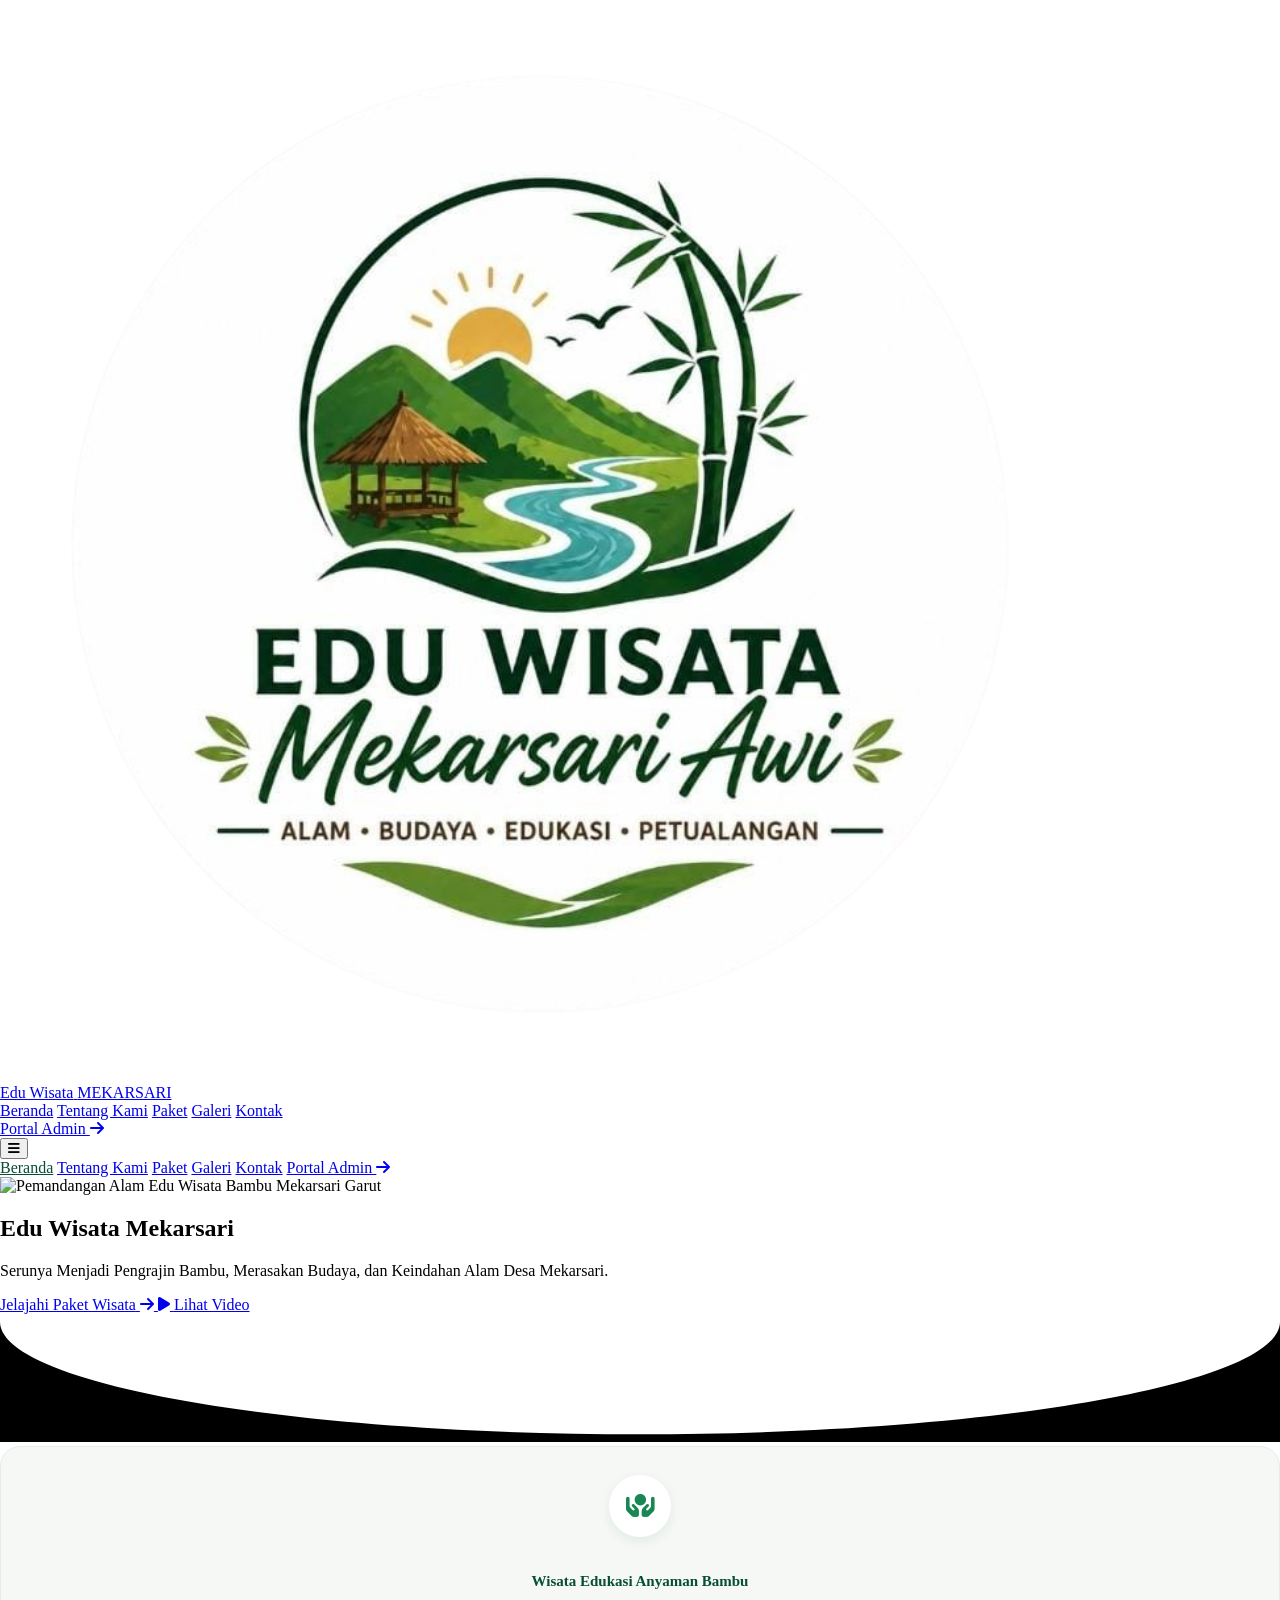
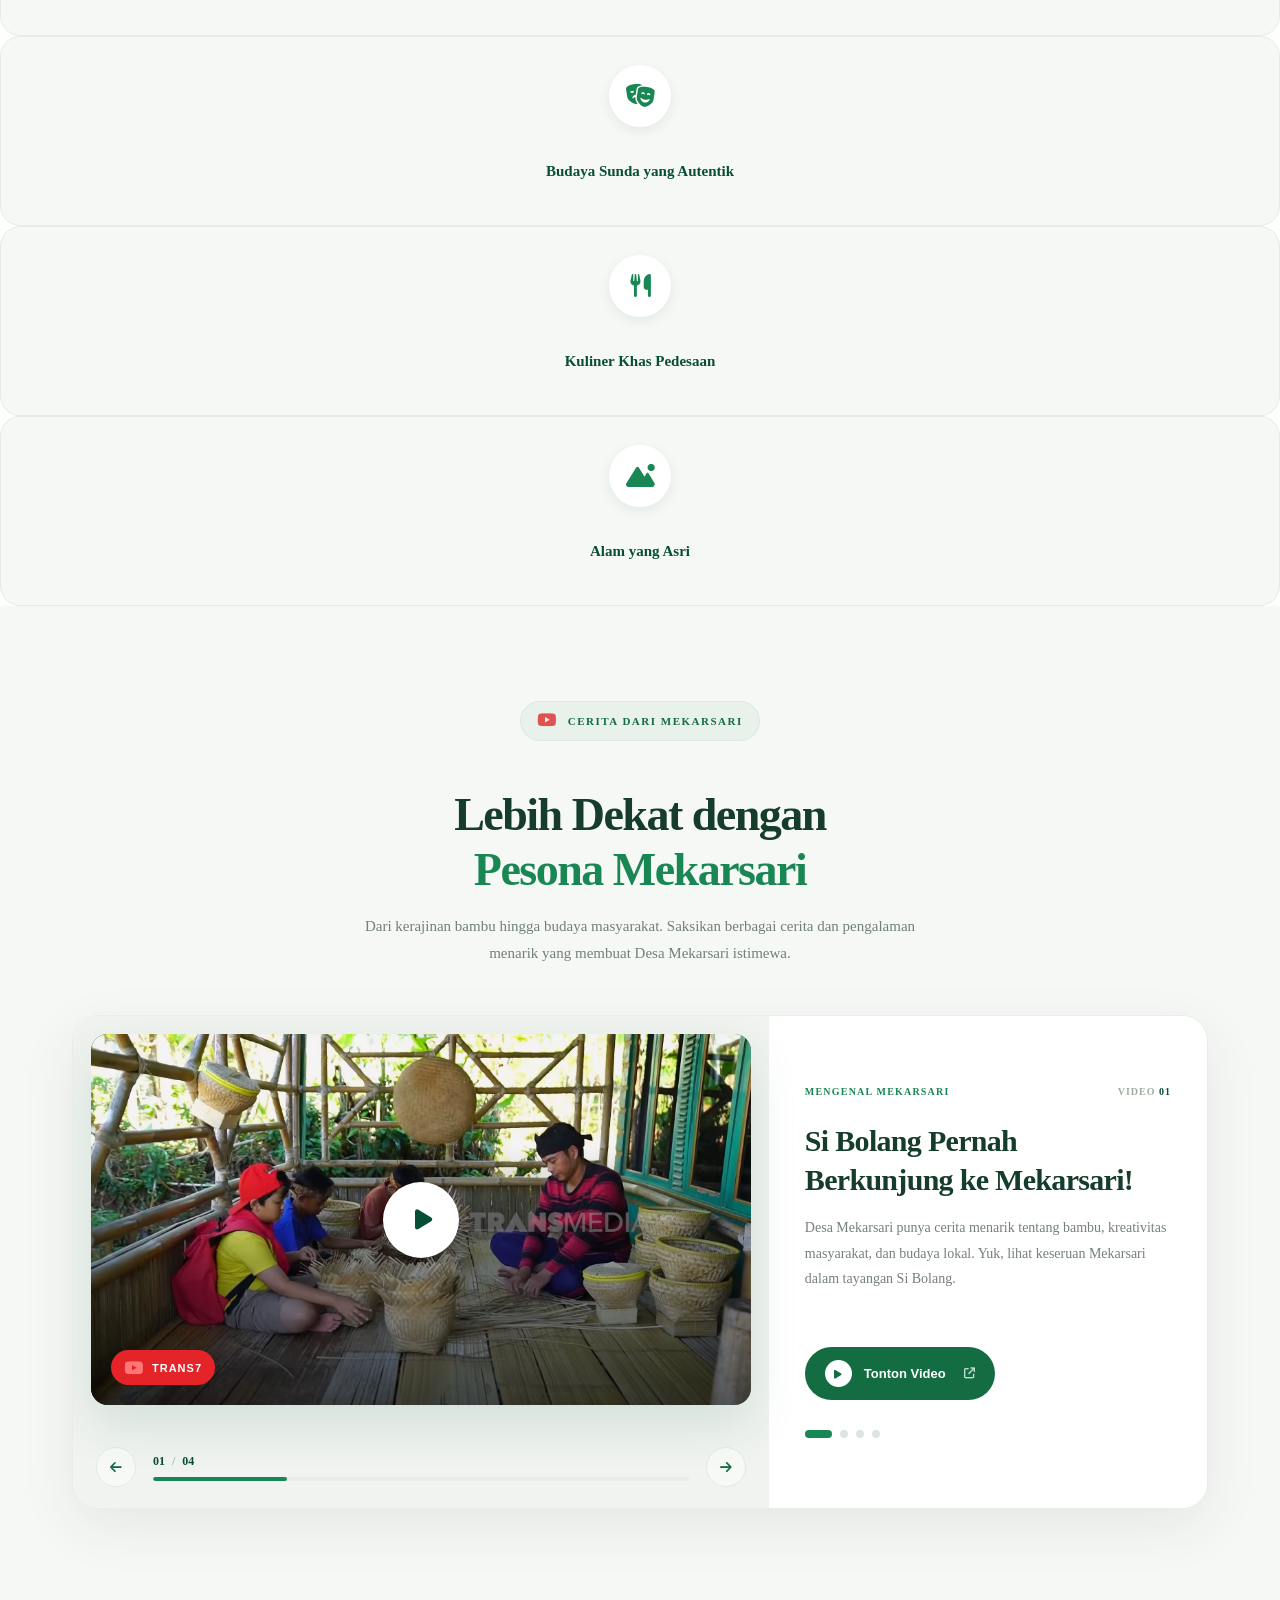
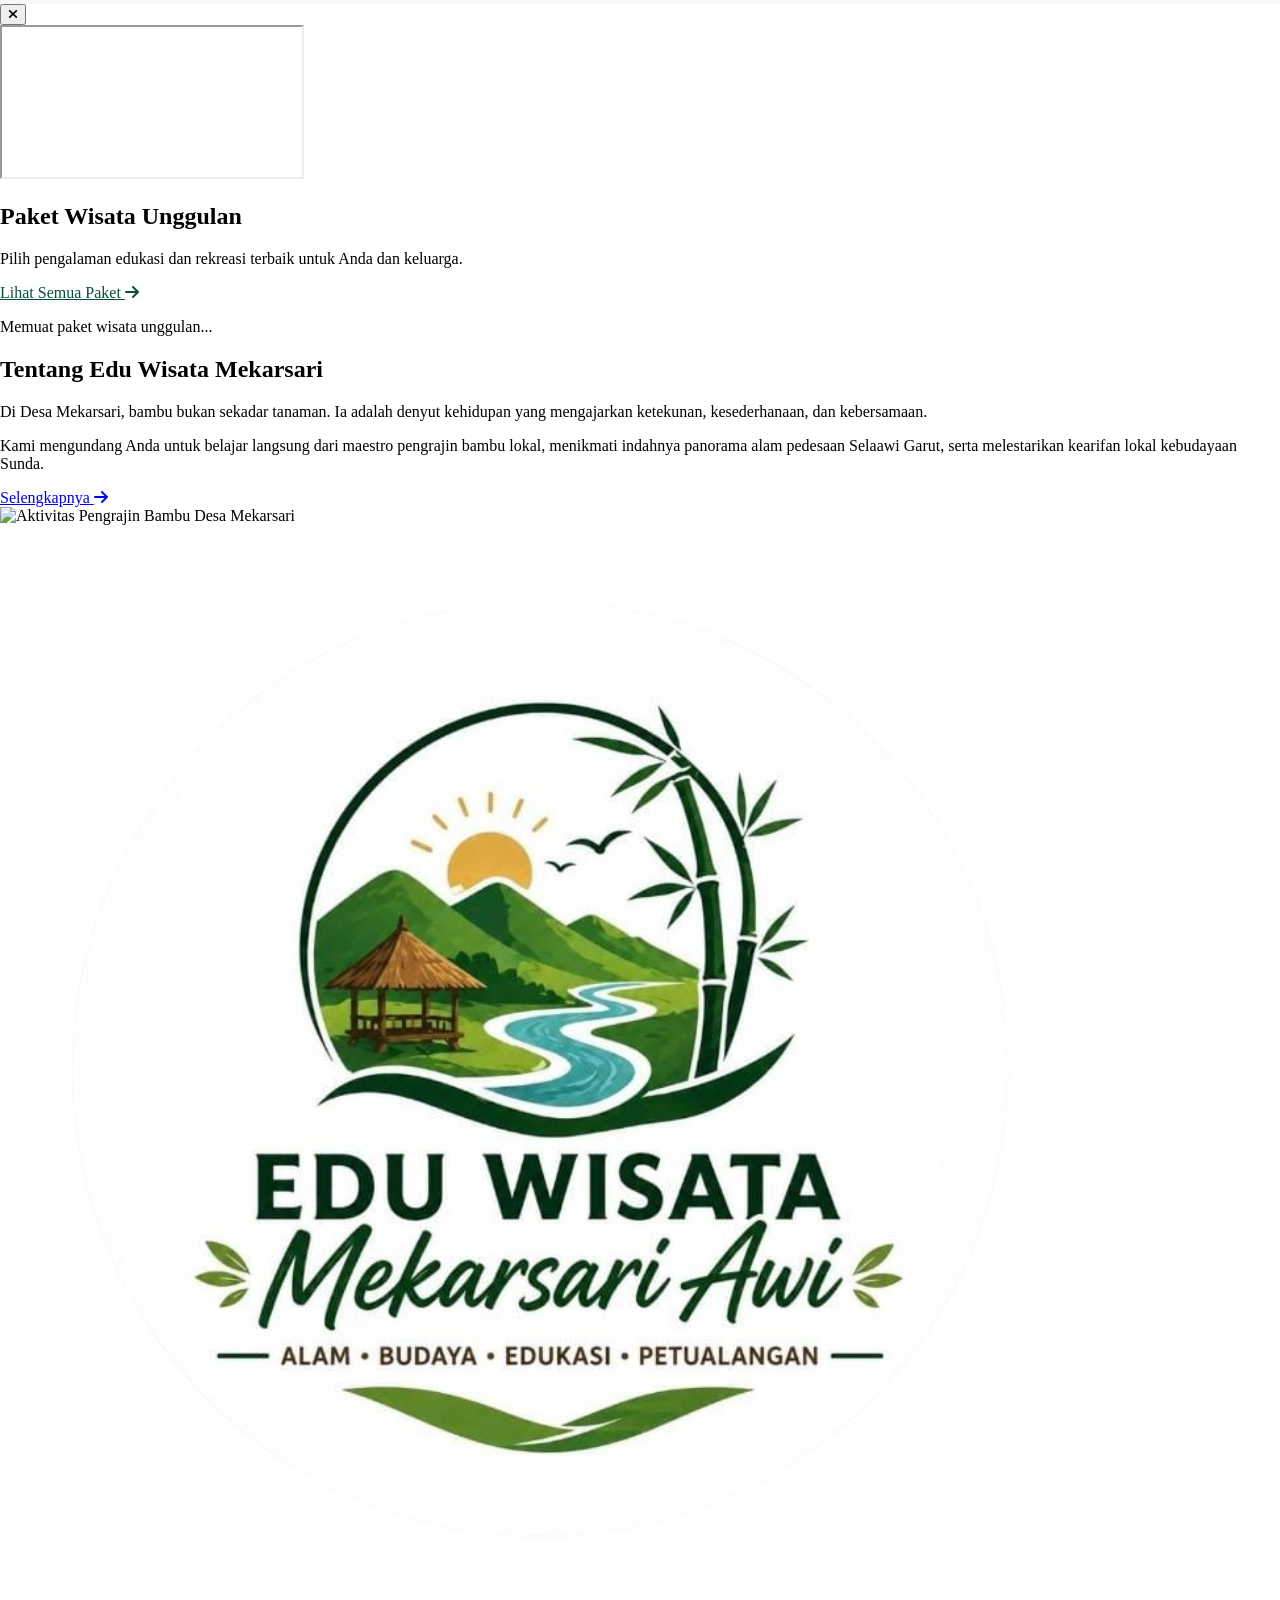
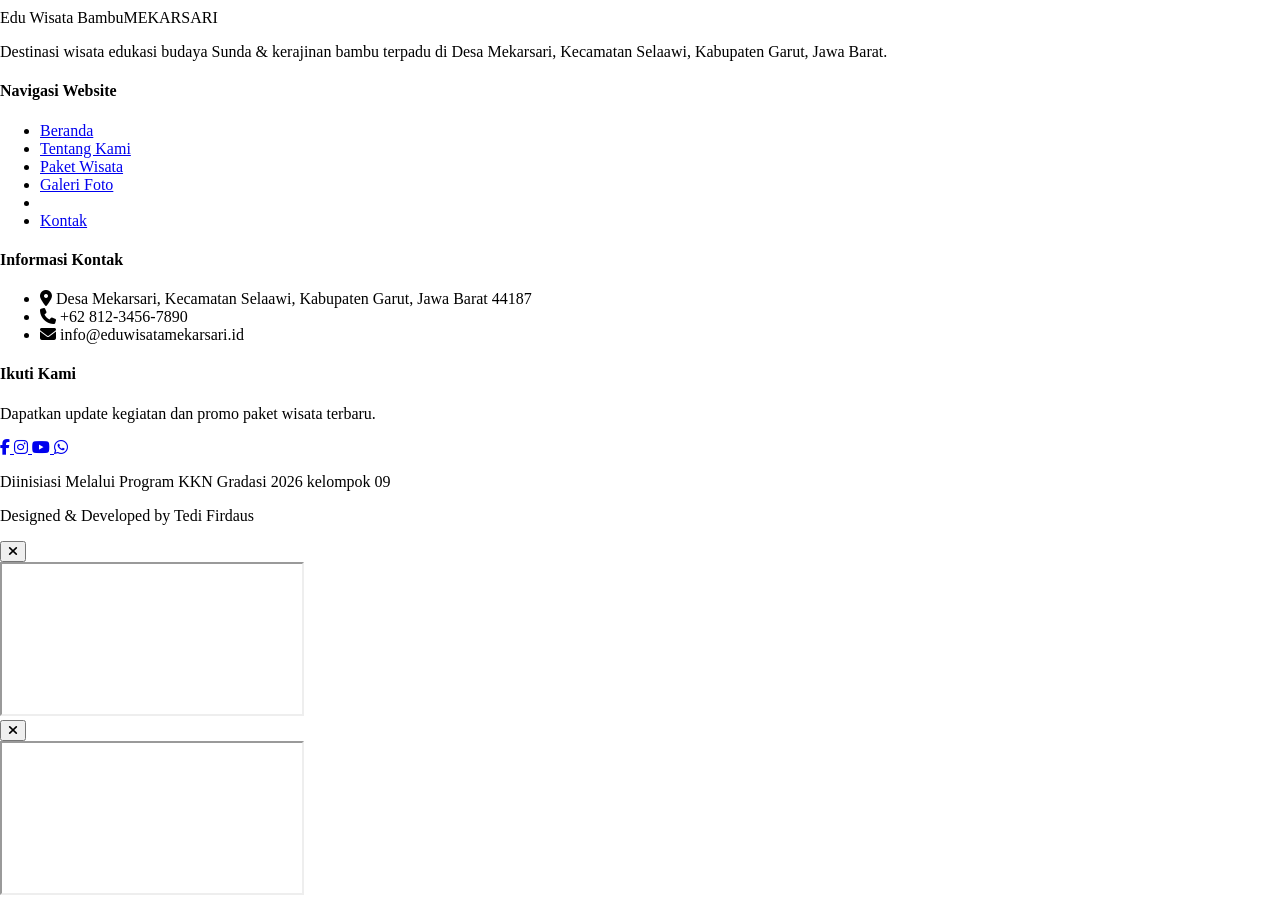
==== commit 04edf22e: "Update index.html" ====
--- a/index.html
+++ b/index.html
@@ -220,18 +220,48 @@
                     <p class="text-lg sm:text-xl text-gray-200 font-normal leading-relaxed">
                         Serunya Menjadi Pengrajin Bambu, Merasakan Budaya, dan Keindahan Alam Desa Mekarsari.
                     </p>
-                    <div class="flex flex-wrap items-center gap-4 pt-4">
-                        <a href="#paket" class="inline-flex items-center justify-center gap-3 bg-brand-green hover:bg-emerald-600 text-white font-bold px-7 py-3.5 rounded-full shadow-lg hover:shadow-xl transition-all duration-300 transform hover:-translate-y-1">
-                            <span>Jelajahi Paket Wisata</span>
-                            <i class="fa-solid fa-arrow-right"></i>
-                        </a>
-                        <a href="#video"><button class="inline-flex items-center justify-center gap-3 bg-white/20 hover:bg-white/30 backdrop-blur-md text-white border border-white/40 font-semibold px-6 py-3.5 rounded-full transition-all duration-300">
-                            <span class="w-8 h-8 rounded-full bg-white text-brand-dark flex items-center justify-center text-xs shadow">
-                                <i class="fa-solid fa-play translate-x-0.5"></i>
-                            </span>
-                            <span>Lihat Video</span>
-                        </button></a>
-                    </div>
+                    <div class="flex flex-wrap items-center gap-3 sm:gap-4 pt-5">
+
+                    <!-- BUTTON: PAKET WISATA -->
+                    <a href="#paket"
+                       class="inline-flex items-center justify-center gap-2.5
+                              h-12 sm:h-14 px-5 sm:px-7
+                              bg-brand-green hover:bg-emerald-600
+                              text-white font-bold text-sm sm:text-base
+                              rounded-full shadow-lg shadow-black/10
+                              transition-all duration-300
+                              hover:-translate-y-1 hover:shadow-xl">
+                
+                        <span>Jelajahi Paket Wisata</span>
+                
+                        <i class="fa-solid fa-arrow-right text-sm"></i>
+                    </a>
+                
+                
+                    <!-- BUTTON: LIHAT VIDEO -->
+                    <a href="#video"
+                       class="inline-flex items-center justify-center gap-2.5
+                              h-12 sm:h-14 px-5 sm:px-6
+                              bg-white/15 hover:bg-white/25
+                              backdrop-blur-md
+                              text-white font-semibold text-sm sm:text-base
+                              border border-white/30
+                              rounded-full
+                              transition-all duration-300
+                              hover:-translate-y-1">
+                
+                        <span class="flex items-center justify-center
+                                     w-7 h-7 sm:w-8 sm:h-8
+                                     rounded-full bg-white text-brand-dark
+                                     shrink-0">
+                
+                            <i class="fa-solid fa-play text-[10px] translate-x-[1px]"></i>
+                        </span>
+                
+                        <span>Lihat Video</span>
+                    </a>
+                
+                </div>
                 </div>
             </div>
 
@@ -941,4 +971,4 @@
 
 
 </body>
-</html>+</html>
